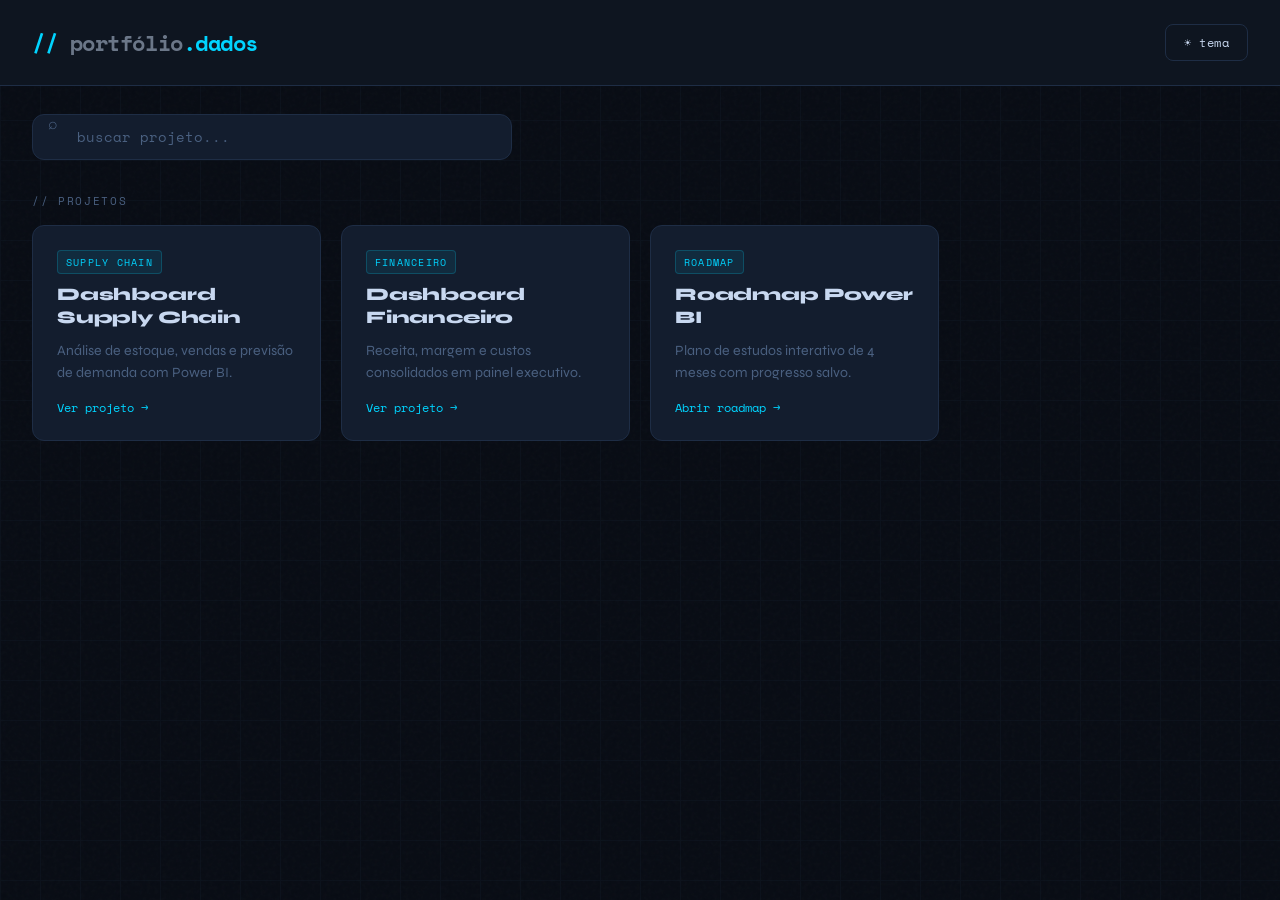
==== index.html @ b629306a "Rename INDEX.html to index.html" ====
<!DOCTYPE html>
<html lang="pt-br">
<head>
  <meta charset="UTF-8">
  <meta name="viewport" content="width=device-width, initial-scale=1.0">
  <title>Portfólio de Dados</title>
  <link rel="stylesheet" href="style.css">
</head>
<body>

<header>
  <h1>// <span>portfólio</span>.dados</h1>
  <div class="header-right">
    <button class="btn" onclick="toggleTheme()" id="theme-btn">☀️ tema</button>
  </div>
</header>

<div class="search-wrap">
  <span class="search-icon">⌕</span>
  <input
    type="text"
    id="search"
    placeholder="buscar projeto..."
    onkeyup="filterCards()"
    autocomplete="off"
  >
</div>

<p class="section-label">// projetos</p>

<div class="grid" id="grid">

  <div class="card">
    <span class="card-tag">supply chain</span>
    <h3>Dashboard Supply Chain</h3>
    <p>Análise de estoque, vendas e previsão de demanda com Power BI.</p>
    <a href="#">Ver projeto →</a>
  </div>

  <div class="card">
    <span class="card-tag">financeiro</span>
    <h3>Dashboard Financeiro</h3>
    <p>Receita, margem e custos consolidados em painel executivo.</p>
    <a href="#">Ver projeto →</a>
  </div>

  <div class="card">
    <span class="card-tag">roadmap</span>
    <h3>Roadmap Power BI</h3>
    <p>Plano de estudos interativo de 4 meses com progresso salvo.</p>
    <a href="roadmap.html">Abrir roadmap →</a>
  </div>

</div>

<script src="script.js"></script>
<script>
  // Apply saved theme immediately
  if (localStorage.getItem('theme') === 'light') {
    document.body.classList.add('light');
    document.getElementById('theme-btn').textContent = '🌙 tema';
  }
</script>
</body>
</html>
---- style.css ----
@import url('https://fonts.googleapis.com/css2?family=Space+Mono:wght@400;700&family=Syne:wght@400;600;800&display=swap');

/* ── Variables ── */
:root {
  --bg:       #080c14;
  --surface:  #0e1520;
  --card:     #131d2e;
  --border:   #1e2d45;
  --text:     #c8d8f0;
  --muted:    #4a6080;
  --accent:   #00d4ff;
  --accent2:  #0af0a0;
  --danger:   #ff4d6d;
  --mono:     'Space Mono', monospace;
  --sans:     'Syne', sans-serif;
  --radius:   12px;
  --trans:    0.25s cubic-bezier(.4,0,.2,1);
}

body.light {
  --bg:      #f0f4fa;
  --surface: #e4ecf7;
  --card:    #ffffff;
  --border:  #c8d8f0;
  --text:    #0d1829;
  --muted:   #6080a8;
}

/* ── Reset ── */
*, *::before, *::after { box-sizing: border-box; margin: 0; padding: 0; }

body {
  background: var(--bg);
  color: var(--text);
  font-family: var(--sans);
  min-height: 100vh;
  transition: background var(--trans), color var(--trans);
  overflow-x: hidden;
}

/* ── Noise texture overlay ── */
body::before {
  content: '';
  position: fixed;
  inset: 0;
  background-image: url("data:image/svg+xml,%3Csvg viewBox='0 0 256 256' xmlns='http://www.w3.org/2000/svg'%3E%3Cfilter id='noise'%3E%3CfeTurbulence type='fractalNoise' baseFrequency='0.9' numOctaves='4' stitchTiles='stitch'/%3E%3C/filter%3E%3Crect width='100%25' height='100%25' filter='url(%23noise)' opacity='0.04'/%3E%3C/svg%3E");
  pointer-events: none;
  z-index: 0;
  opacity: 0.6;
}

/* ── Grid background ── */
body::after {
  content: '';
  position: fixed;
  inset: 0;
  background-image:
    linear-gradient(var(--border) 1px, transparent 1px),
    linear-gradient(90deg, var(--border) 1px, transparent 1px);
  background-size: 40px 40px;
  opacity: 0.15;
  pointer-events: none;
  z-index: 0;
}

/* ── Header ── */
header {
  position: relative;
  z-index: 10;
  display: flex;
  align-items: center;
  justify-content: space-between;
  padding: 24px 32px;
  border-bottom: 1px solid var(--border);
  background: var(--surface);
  backdrop-filter: blur(10px);
}

header h1 {
  font-family: var(--mono);
  font-size: clamp(1rem, 3vw, 1.4rem);
  font-weight: 700;
  letter-spacing: -0.02em;
  color: var(--accent);
}

header h1 span {
  color: var(--text);
  opacity: 0.5;
}

.header-right {
  display: flex;
  align-items: center;
  gap: 12px;
}

/* ── Buttons ── */
.btn {
  display: inline-flex;
  align-items: center;
  gap: 6px;
  padding: 9px 18px;
  border: 1px solid var(--border);
  border-radius: 8px;
  background: transparent;
  color: var(--text);
  font-family: var(--mono);
  font-size: 0.75rem;
  cursor: pointer;
  transition: all var(--trans);
  letter-spacing: 0.04em;
  text-decoration: none;
}

.btn:hover {
  border-color: var(--accent);
  color: var(--accent);
  background: rgba(0, 212, 255, 0.06);
  box-shadow: 0 0 16px rgba(0, 212, 255, 0.15);
}

.btn-accent {
  background: var(--accent);
  color: #080c14;
  border-color: var(--accent);
  font-weight: 700;
}

.btn-accent:hover {
  background: #00bbee;
  color: #080c14;
  box-shadow: 0 0 24px rgba(0, 212, 255, 0.4);
}

/* ── Search ── */
.search-wrap {
  position: relative;
  z-index: 10;
  padding: 28px 32px 0;
}

.search-wrap input {
  width: 100%;
  max-width: 480px;
  padding: 12px 16px 12px 44px;
  background: var(--card);
  border: 1px solid var(--border);
  border-radius: var(--radius);
  color: var(--text);
  font-family: var(--mono);
  font-size: 0.85rem;
  outline: none;
  transition: all var(--trans);
}

.search-wrap input::placeholder { color: var(--muted); }

.search-wrap input:focus {
  border-color: var(--accent);
  box-shadow: 0 0 0 3px rgba(0, 212, 255, 0.1);
}

.search-icon {
  position: absolute;
  left: 48px;
  top: 50%;
  transform: translateY(-50%);
  color: var(--muted);
  font-size: 1rem;
  pointer-events: none;
}

/* ── Section heading ── */
.section-label {
  position: relative;
  z-index: 10;
  padding: 32px 32px 16px;
  font-family: var(--mono);
  font-size: 0.7rem;
  letter-spacing: 0.15em;
  text-transform: uppercase;
  color: var(--muted);
}

/* ── Cards grid ── */
.grid {
  position: relative;
  z-index: 10;
  display: grid;
  grid-template-columns: repeat(auto-fill, minmax(280px, 1fr));
  gap: 20px;
  padding: 0 32px 40px;
}

.card {
  background: var(--card);
  border: 1px solid var(--border);
  border-radius: var(--radius);
  padding: 24px;
  transition: all var(--trans);
  animation: fadeUp 0.4s ease both;
  display: flex;
  flex-direction: column;
  gap: 10px;
  position: relative;
  overflow: hidden;
}

.card::before {
  content: '';
  position: absolute;
  top: 0; left: 0; right: 0;
  height: 2px;
  background: linear-gradient(90deg, var(--accent), var(--accent2));
  opacity: 0;
  transition: opacity var(--trans);
}

.card:hover {
  border-color: var(--accent);
  transform: translateY(-4px);
  box-shadow: 0 12px 40px rgba(0, 212, 255, 0.12);
}

.card:hover::before { opacity: 1; }

.card:nth-child(2) { animation-delay: 0.08s; }
.card:nth-child(3) { animation-delay: 0.16s; }

.card-tag {
  font-family: var(--mono);
  font-size: 0.65rem;
  letter-spacing: 0.12em;
  text-transform: uppercase;
  color: var(--accent);
  background: rgba(0, 212, 255, 0.08);
  border: 1px solid rgba(0, 212, 255, 0.2);
  border-radius: 4px;
  padding: 3px 8px;
  display: inline-block;
  width: fit-content;
}

.card h3 {
  font-size: 1.1rem;
  font-weight: 800;
  letter-spacing: -0.01em;
  line-height: 1.3;
}

.card p {
  font-size: 0.88rem;
  color: var(--muted);
  line-height: 1.6;
  flex: 1;
}

.card a {
  font-family: var(--mono);
  font-size: 0.75rem;
  color: var(--accent);
  text-decoration: none;
  display: inline-flex;
  align-items: center;
  gap: 6px;
  margin-top: 4px;
  transition: gap var(--trans);
}

.card a:hover { gap: 10px; }

/* ── Animations ── */
@keyframes fadeUp {
  from { opacity: 0; transform: translateY(20px); }
  to   { opacity: 1; transform: translateY(0); }
}

/* ── Responsive ── */
@media (max-width: 600px) {
  header { padding: 16px 20px; }
  .search-wrap { padding: 20px 20px 0; }
  .search-wrap input { max-width: 100%; }
  .search-icon { left: 36px; }
  .section-label { padding: 24px 20px 12px; }
  .grid { padding: 0 20px 32px; gap: 14px; }
}
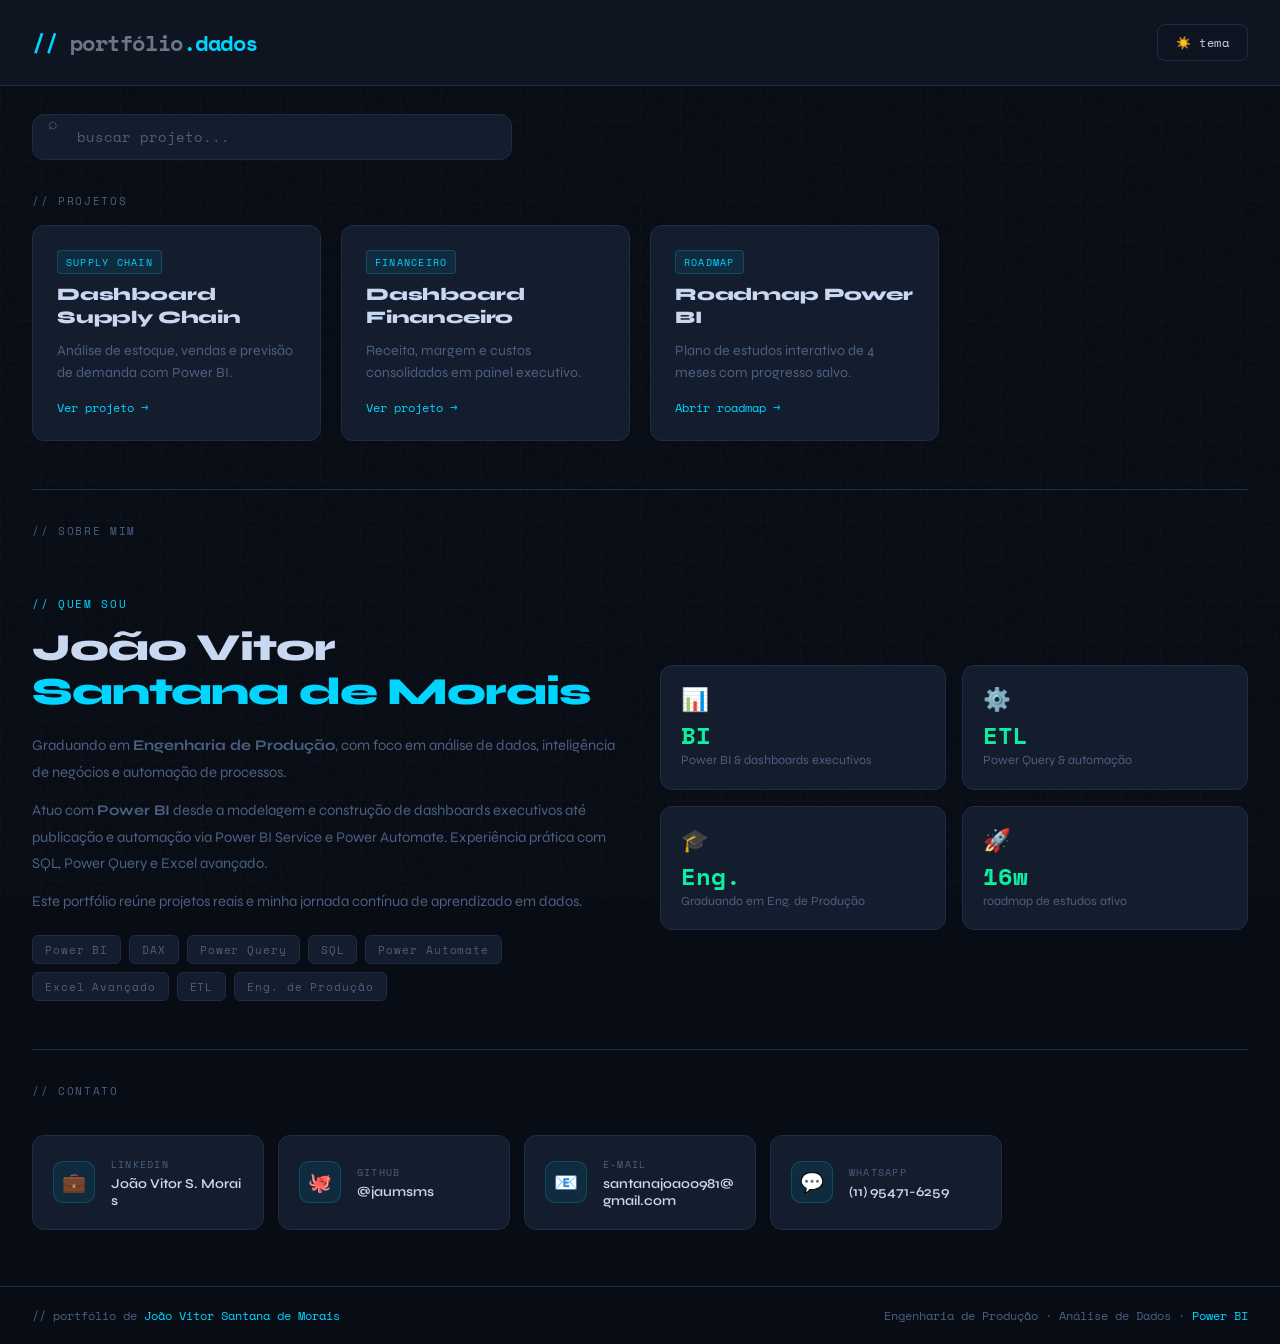
==== commit 01af4f41: "Update index.html" ====
--- a/index.html
+++ b/index.html
@@ -1,11 +1,226 @@
-
 <!DOCTYPE html>
 <html lang="pt-br">
 <head>
   <meta charset="UTF-8">
   <meta name="viewport" content="width=device-width, initial-scale=1.0">
-  <title>Portfólio de Dados</title>
+  <title>Portfólio de Dados — João Vitor</title>
   <link rel="stylesheet" href="style.css">
+  <style>
+    .section-divider {
+      position: relative;
+      z-index: 10;
+      height: 1px;
+      background: var(--border);
+      margin: 8px 32px 0;
+    }
+
+    /* ── About ── */
+    .about-section {
+      position: relative;
+      z-index: 10;
+      padding: 40px 32px;
+      display: grid;
+      grid-template-columns: 1fr 1fr;
+      gap: 40px;
+      align-items: center;
+    }
+
+    .about-text .eyebrow {
+      font-family: var(--mono);
+      font-size: 0.7rem;
+      letter-spacing: 0.15em;
+      text-transform: uppercase;
+      color: var(--accent);
+      margin-bottom: 14px;
+      display: block;
+    }
+
+    .about-text h2 {
+      font-size: clamp(1.6rem, 4vw, 2.4rem);
+      font-weight: 800;
+      letter-spacing: -0.03em;
+      line-height: 1.15;
+      margin-bottom: 18px;
+    }
+
+    .about-text h2 span { color: var(--accent); }
+
+    .about-text p {
+      font-size: 0.92rem;
+      color: var(--muted);
+      line-height: 1.8;
+      margin-bottom: 12px;
+    }
+
+    .skills-wrap {
+      display: flex;
+      flex-wrap: wrap;
+      gap: 8px;
+      margin-top: 20px;
+    }
+
+    .skill-tag {
+      font-family: var(--mono);
+      font-size: 0.7rem;
+      letter-spacing: 0.08em;
+      padding: 5px 12px;
+      border: 1px solid var(--border);
+      border-radius: 6px;
+      color: var(--muted);
+      background: var(--card);
+      transition: all var(--trans);
+    }
+
+    .skill-tag:hover {
+      border-color: var(--accent);
+      color: var(--accent);
+      background: rgba(0, 212, 255, 0.06);
+    }
+
+    .about-stats {
+      display: grid;
+      grid-template-columns: 1fr 1fr;
+      gap: 16px;
+    }
+
+    .stat-card {
+      background: var(--card);
+      border: 1px solid var(--border);
+      border-radius: var(--radius);
+      padding: 20px;
+      transition: all var(--trans);
+      position: relative;
+      overflow: hidden;
+    }
+
+    .stat-card::before {
+      content: '';
+      position: absolute;
+      top: 0; left: 0; right: 0;
+      height: 2px;
+      background: linear-gradient(90deg, var(--accent), var(--accent2));
+      opacity: 0;
+      transition: opacity var(--trans);
+    }
+
+    .stat-card:hover {
+      border-color: var(--accent);
+      transform: translateY(-3px);
+      box-shadow: 0 8px 28px rgba(0,212,255,0.1);
+    }
+
+    .stat-card:hover::before { opacity: 1; }
+
+    .stat-icon { font-size: 1.4rem; margin-bottom: 10px; display: block; }
+    .stat-value {
+      font-family: var(--mono);
+      font-size: 1.5rem;
+      font-weight: 700;
+      color: var(--accent2);
+      line-height: 1;
+      margin-bottom: 4px;
+    }
+    .stat-label { font-size: 0.78rem; color: var(--muted); line-height: 1.4; }
+
+    /* ── Contact ── */
+    .contact-section {
+      position: relative;
+      z-index: 10;
+      padding: 0 32px 56px;
+    }
+
+    .contact-grid {
+      display: grid;
+      grid-template-columns: repeat(auto-fill, minmax(220px, 1fr));
+      gap: 14px;
+      margin-top: 20px;
+    }
+
+    .contact-card {
+      background: var(--card);
+      border: 1px solid var(--border);
+      border-radius: var(--radius);
+      padding: 20px;
+      text-decoration: none;
+      display: flex;
+      align-items: center;
+      gap: 16px;
+      transition: all var(--trans);
+      animation: fadeUp 0.4s ease both;
+    }
+
+    .contact-card:nth-child(2) { animation-delay: 0.07s; }
+    .contact-card:nth-child(3) { animation-delay: 0.14s; }
+    .contact-card:nth-child(4) { animation-delay: 0.21s; }
+
+    .contact-card:hover {
+      border-color: var(--accent);
+      transform: translateY(-3px);
+      box-shadow: 0 8px 28px rgba(0, 212, 255, 0.1);
+    }
+
+    .contact-icon {
+      width: 42px;
+      height: 42px;
+      border-radius: 10px;
+      background: rgba(0, 212, 255, 0.08);
+      border: 1px solid rgba(0, 212, 255, 0.2);
+      display: flex;
+      align-items: center;
+      justify-content: center;
+      font-size: 1.2rem;
+      flex-shrink: 0;
+      transition: all var(--trans);
+    }
+
+    .contact-card:hover .contact-icon {
+      background: rgba(0, 212, 255, 0.15);
+      box-shadow: 0 0 16px rgba(0,212,255,0.2);
+    }
+
+    .contact-label {
+      font-family: var(--mono);
+      font-size: 0.65rem;
+      letter-spacing: 0.12em;
+      text-transform: uppercase;
+      color: var(--muted);
+      margin-bottom: 3px;
+    }
+
+    .contact-value {
+      font-size: 0.85rem;
+      color: var(--text);
+      font-weight: 600;
+      word-break: break-all;
+    }
+
+    /* ── Footer ── */
+    .site-footer {
+      position: relative;
+      z-index: 10;
+      border-top: 1px solid var(--border);
+      padding: 20px 32px;
+      display: flex;
+      align-items: center;
+      justify-content: space-between;
+    }
+
+    .site-footer p {
+      font-family: var(--mono);
+      font-size: 0.72rem;
+      color: var(--muted);
+    }
+
+    .site-footer span { color: var(--accent); }
+
+    /* ── Responsive ── */
+    @media (max-width: 700px) {
+      .about-section { grid-template-columns: 1fr; padding: 32px 20px; gap: 28px; }
+      .section-divider { margin: 8px 20px 0; }
+      .contact-section { padding: 0 20px 40px; }
+      .site-footer { padding: 16px 20px; flex-direction: column; gap: 6px; text-align: center; }
+    }
+  </style>
 </head>
 <body>
 
@@ -16,21 +231,16 @@
   </div>
 </header>
 
+<!-- Search -->
 <div class="search-wrap">
   <span class="search-icon">⌕</span>
-  <input
-    type="text"
-    id="search"
-    placeholder="buscar projeto..."
-    onkeyup="filterCards()"
-    autocomplete="off"
-  >
+  <input type="text" id="search" placeholder="buscar projeto..." onkeyup="filterCards()" autocomplete="off">
 </div>
 
+<!-- Projects -->
 <p class="section-label">// projetos</p>
 
 <div class="grid" id="grid">
-
   <div class="card">
     <span class="card-tag">supply chain</span>
     <h3>Dashboard Supply Chain</h3>
@@ -51,12 +261,115 @@
     <p>Plano de estudos interativo de 4 meses com progresso salvo.</p>
     <a href="roadmap.html">Abrir roadmap →</a>
   </div>
-
 </div>
+
+<div class="section-divider"></div>
+
+<!-- About -->
+<p class="section-label">// sobre mim</p>
+
+<div class="about-section">
+  <div class="about-text">
+    <span class="eyebrow">// quem sou</span>
+    <h2>João Vitor<br><span>Santana de Morais</span></h2>
+    <p>
+      Graduando em <strong>Engenharia de Produção</strong>, com foco em análise de dados,
+      inteligência de negócios e automação de processos.
+    </p>
+    <p>
+      Atuo com <strong>Power BI</strong> desde a modelagem e construção de dashboards executivos
+      até publicação e automação via Power BI Service e Power Automate.
+      Experiência prática com SQL, Power Query e Excel avançado.
+    </p>
+    <p>
+      Este portfólio reúne projetos reais e minha jornada contínua de aprendizado em dados.
+    </p>
+    <div class="skills-wrap">
+      <span class="skill-tag">Power BI</span>
+      <span class="skill-tag">DAX</span>
+      <span class="skill-tag">Power Query</span>
+      <span class="skill-tag">SQL</span>
+      <span class="skill-tag">Power Automate</span>
+      <span class="skill-tag">Excel Avançado</span>
+      <span class="skill-tag">ETL</span>
+      <span class="skill-tag">Eng. de Produção</span>
+    </div>
+  </div>
+
+  <div class="about-stats">
+    <div class="stat-card">
+      <span class="stat-icon">📊</span>
+      <div class="stat-value">BI</div>
+      <div class="stat-label">Power BI & dashboards executivos</div>
+    </div>
+    <div class="stat-card">
+      <span class="stat-icon">⚙️</span>
+      <div class="stat-value">ETL</div>
+      <div class="stat-label">Power Query & automação</div>
+    </div>
+    <div class="stat-card">
+      <span class="stat-icon">🎓</span>
+      <div class="stat-value">Eng.</div>
+      <div class="stat-label">Graduando em Eng. de Produção</div>
+    </div>
+    <div class="stat-card">
+      <span class="stat-icon">🚀</span>
+      <div class="stat-value">16w</div>
+      <div class="stat-label">roadmap de estudos ativo</div>
+    </div>
+  </div>
+</div>
+
+<div class="section-divider"></div>
+
+<!-- Contact -->
+<p class="section-label">// contato</p>
+
+<div class="contact-section">
+  <div class="contact-grid">
+
+    <a href="https://www.linkedin.com/in/jo%C3%A3o-vitor-santana-de-morais-834a75227" target="_blank" class="contact-card">
+      <div class="contact-icon">💼</div>
+      <div class="contact-info">
+        <div class="contact-label">LinkedIn</div>
+        <div class="contact-value">João Vitor S. Morais</div>
+      </div>
+    </a>
+
+    <a href="https://github.com/jaumsms" target="_blank" class="contact-card">
+      <div class="contact-icon">🐙</div>
+      <div class="contact-info">
+        <div class="contact-label">GitHub</div>
+        <div class="contact-value">@jaumsms</div>
+      </div>
+    </a>
+
+    <a href="mailto:santanajoao0981@gmail.com" class="contact-card">
+      <div class="contact-icon">📧</div>
+      <div class="contact-info">
+        <div class="contact-label">E-mail</div>
+        <div class="contact-value">santanajoao0981@gmail.com</div>
+      </div>
+    </a>
+
+    <a href="https://wa.me/5511954716259" target="_blank" class="contact-card">
+      <div class="contact-icon">💬</div>
+      <div class="contact-info">
+        <div class="contact-label">WhatsApp</div>
+        <div class="contact-value">(11) 95471-6259</div>
+      </div>
+    </a>
+
+  </div>
+</div>
+
+<footer class="site-footer">
+  <p>// portfólio de <span>João Vitor Santana de Morais</span></p>
+  <p>Engenharia de Produção · Análise de Dados · <span>Power BI</span></p>
+</footer>
 
 <script src="script.js"></script>
 <script>
-  // Apply saved theme immediately
   if (localStorage.getItem('theme') === 'light') {
     document.body.classList.add('light');
     document.getElementById('theme-btn').textContent = '🌙 tema';
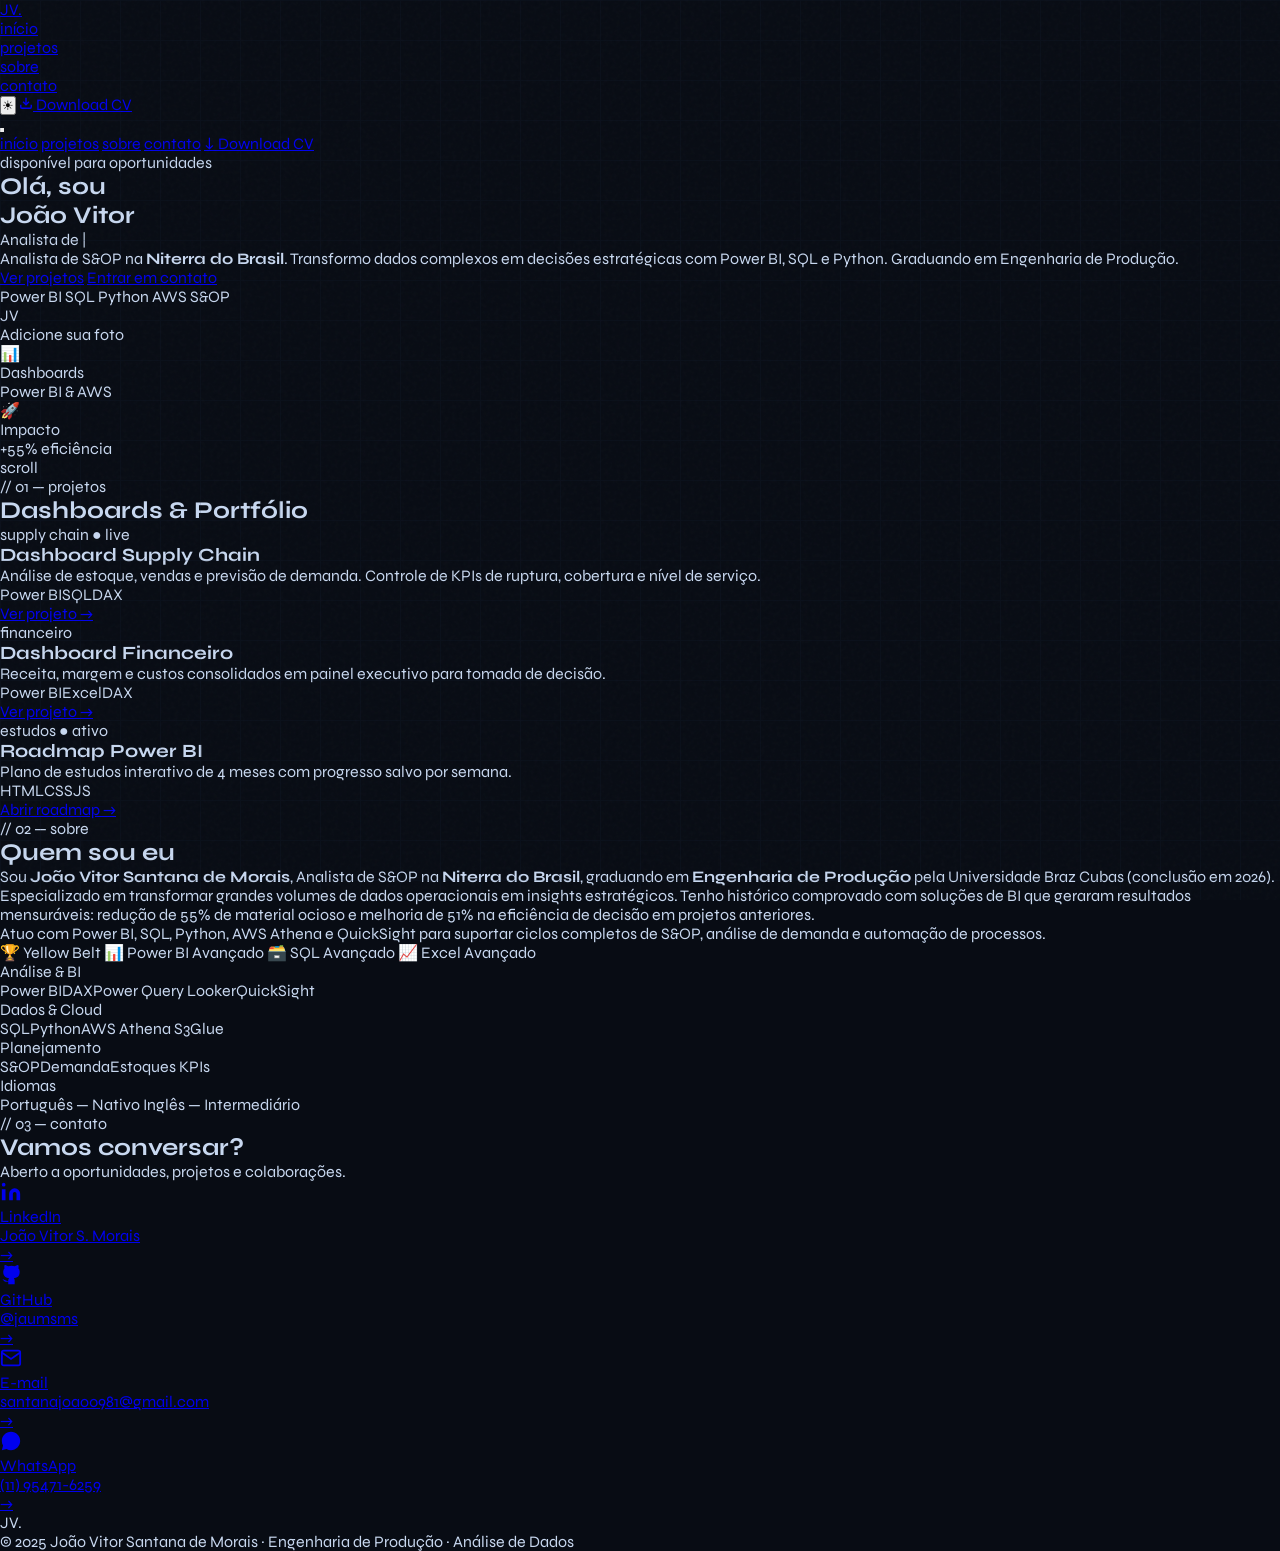
==== commit e47d5f84: "Update index.html" ====
--- a/index.html
+++ b/index.html
@@ -3,377 +3,302 @@
 <head>
   <meta charset="UTF-8">
   <meta name="viewport" content="width=device-width, initial-scale=1.0">
-  <title>Portfólio de Dados — João Vitor</title>
+  <title>João Vitor — Analista de Dados & BI</title>
+  <link rel="preconnect" href="https://fonts.googleapis.com">
+  <link rel="preconnect" href="https://fonts.gstatic.com" crossorigin>
+  <link href="https://fonts.googleapis.com/css2?family=Clash+Display:wght@400;500;600;700&family=DM+Sans:ital,opsz,wght@0,9..40,300;0,9..40,400;0,9..40,500;1,9..40,300&family=JetBrains+Mono:wght@400;500&display=swap" rel="stylesheet">
   <link rel="stylesheet" href="style.css">
-  <style>
-    .section-divider {
-      position: relative;
-      z-index: 10;
-      height: 1px;
-      background: var(--border);
-      margin: 8px 32px 0;
-    }
-
-    /* ── About ── */
-    .about-section {
-      position: relative;
-      z-index: 10;
-      padding: 40px 32px;
-      display: grid;
-      grid-template-columns: 1fr 1fr;
-      gap: 40px;
-      align-items: center;
-    }
-
-    .about-text .eyebrow {
-      font-family: var(--mono);
-      font-size: 0.7rem;
-      letter-spacing: 0.15em;
-      text-transform: uppercase;
-      color: var(--accent);
-      margin-bottom: 14px;
-      display: block;
-    }
-
-    .about-text h2 {
-      font-size: clamp(1.6rem, 4vw, 2.4rem);
-      font-weight: 800;
-      letter-spacing: -0.03em;
-      line-height: 1.15;
-      margin-bottom: 18px;
-    }
-
-    .about-text h2 span { color: var(--accent); }
-
-    .about-text p {
-      font-size: 0.92rem;
-      color: var(--muted);
-      line-height: 1.8;
-      margin-bottom: 12px;
-    }
-
-    .skills-wrap {
-      display: flex;
-      flex-wrap: wrap;
-      gap: 8px;
-      margin-top: 20px;
-    }
-
-    .skill-tag {
-      font-family: var(--mono);
-      font-size: 0.7rem;
-      letter-spacing: 0.08em;
-      padding: 5px 12px;
-      border: 1px solid var(--border);
-      border-radius: 6px;
-      color: var(--muted);
-      background: var(--card);
-      transition: all var(--trans);
-    }
-
-    .skill-tag:hover {
-      border-color: var(--accent);
-      color: var(--accent);
-      background: rgba(0, 212, 255, 0.06);
-    }
-
-    .about-stats {
-      display: grid;
-      grid-template-columns: 1fr 1fr;
-      gap: 16px;
-    }
-
-    .stat-card {
-      background: var(--card);
-      border: 1px solid var(--border);
-      border-radius: var(--radius);
-      padding: 20px;
-      transition: all var(--trans);
-      position: relative;
-      overflow: hidden;
-    }
-
-    .stat-card::before {
-      content: '';
-      position: absolute;
-      top: 0; left: 0; right: 0;
-      height: 2px;
-      background: linear-gradient(90deg, var(--accent), var(--accent2));
-      opacity: 0;
-      transition: opacity var(--trans);
-    }
-
-    .stat-card:hover {
-      border-color: var(--accent);
-      transform: translateY(-3px);
-      box-shadow: 0 8px 28px rgba(0,212,255,0.1);
-    }
-
-    .stat-card:hover::before { opacity: 1; }
-
-    .stat-icon { font-size: 1.4rem; margin-bottom: 10px; display: block; }
-    .stat-value {
-      font-family: var(--mono);
-      font-size: 1.5rem;
-      font-weight: 700;
-      color: var(--accent2);
-      line-height: 1;
-      margin-bottom: 4px;
-    }
-    .stat-label { font-size: 0.78rem; color: var(--muted); line-height: 1.4; }
-
-    /* ── Contact ── */
-    .contact-section {
-      position: relative;
-      z-index: 10;
-      padding: 0 32px 56px;
-    }
-
-    .contact-grid {
-      display: grid;
-      grid-template-columns: repeat(auto-fill, minmax(220px, 1fr));
-      gap: 14px;
-      margin-top: 20px;
-    }
-
-    .contact-card {
-      background: var(--card);
-      border: 1px solid var(--border);
-      border-radius: var(--radius);
-      padding: 20px;
-      text-decoration: none;
-      display: flex;
-      align-items: center;
-      gap: 16px;
-      transition: all var(--trans);
-      animation: fadeUp 0.4s ease both;
-    }
-
-    .contact-card:nth-child(2) { animation-delay: 0.07s; }
-    .contact-card:nth-child(3) { animation-delay: 0.14s; }
-    .contact-card:nth-child(4) { animation-delay: 0.21s; }
-
-    .contact-card:hover {
-      border-color: var(--accent);
-      transform: translateY(-3px);
-      box-shadow: 0 8px 28px rgba(0, 212, 255, 0.1);
-    }
-
-    .contact-icon {
-      width: 42px;
-      height: 42px;
-      border-radius: 10px;
-      background: rgba(0, 212, 255, 0.08);
-      border: 1px solid rgba(0, 212, 255, 0.2);
-      display: flex;
-      align-items: center;
-      justify-content: center;
-      font-size: 1.2rem;
-      flex-shrink: 0;
-      transition: all var(--trans);
-    }
-
-    .contact-card:hover .contact-icon {
-      background: rgba(0, 212, 255, 0.15);
-      box-shadow: 0 0 16px rgba(0,212,255,0.2);
-    }
-
-    .contact-label {
-      font-family: var(--mono);
-      font-size: 0.65rem;
-      letter-spacing: 0.12em;
-      text-transform: uppercase;
-      color: var(--muted);
-      margin-bottom: 3px;
-    }
-
-    .contact-value {
-      font-size: 0.85rem;
-      color: var(--text);
-      font-weight: 600;
-      word-break: break-all;
-    }
-
-    /* ── Footer ── */
-    .site-footer {
-      position: relative;
-      z-index: 10;
-      border-top: 1px solid var(--border);
-      padding: 20px 32px;
-      display: flex;
-      align-items: center;
-      justify-content: space-between;
-    }
-
-    .site-footer p {
-      font-family: var(--mono);
-      font-size: 0.72rem;
-      color: var(--muted);
-    }
-
-    .site-footer span { color: var(--accent); }
-
-    /* ── Responsive ── */
-    @media (max-width: 700px) {
-      .about-section { grid-template-columns: 1fr; padding: 32px 20px; gap: 28px; }
-      .section-divider { margin: 8px 20px 0; }
-      .contact-section { padding: 0 20px 40px; }
-      .site-footer { padding: 16px 20px; flex-direction: column; gap: 6px; text-align: center; }
-    }
-  </style>
 </head>
 <body>
 
-<header>
-  <h1>// <span>portfólio</span>.dados</h1>
-  <div class="header-right">
-    <button class="btn" onclick="toggleTheme()" id="theme-btn">☀️ tema</button>
-  </div>
-</header>
-
-<!-- Search -->
-<div class="search-wrap">
-  <span class="search-icon">⌕</span>
-  <input type="text" id="search" placeholder="buscar projeto..." onkeyup="filterCards()" autocomplete="off">
-</div>
-
-<!-- Projects -->
-<p class="section-label">// projetos</p>
-
-<div class="grid" id="grid">
-  <div class="card">
-    <span class="card-tag">supply chain</span>
-    <h3>Dashboard Supply Chain</h3>
-    <p>Análise de estoque, vendas e previsão de demanda com Power BI.</p>
-    <a href="#">Ver projeto →</a>
-  </div>
-
-  <div class="card">
-    <span class="card-tag">financeiro</span>
-    <h3>Dashboard Financeiro</h3>
-    <p>Receita, margem e custos consolidados em painel executivo.</p>
-    <a href="#">Ver projeto →</a>
-  </div>
-
-  <div class="card">
-    <span class="card-tag">roadmap</span>
-    <h3>Roadmap Power BI</h3>
-    <p>Plano de estudos interativo de 4 meses com progresso salvo.</p>
-    <a href="roadmap.html">Abrir roadmap →</a>
-  </div>
-</div>
-
-<div class="section-divider"></div>
-
-<!-- About -->
-<p class="section-label">// sobre mim</p>
-
-<div class="about-section">
-  <div class="about-text">
-    <span class="eyebrow">// quem sou</span>
-    <h2>João Vitor<br><span>Santana de Morais</span></h2>
-    <p>
-      Graduando em <strong>Engenharia de Produção</strong>, com foco em análise de dados,
-      inteligência de negócios e automação de processos.
-    </p>
-    <p>
-      Atuo com <strong>Power BI</strong> desde a modelagem e construção de dashboards executivos
-      até publicação e automação via Power BI Service e Power Automate.
-      Experiência prática com SQL, Power Query e Excel avançado.
-    </p>
-    <p>
-      Este portfólio reúne projetos reais e minha jornada contínua de aprendizado em dados.
-    </p>
-    <div class="skills-wrap">
-      <span class="skill-tag">Power BI</span>
-      <span class="skill-tag">DAX</span>
-      <span class="skill-tag">Power Query</span>
-      <span class="skill-tag">SQL</span>
-      <span class="skill-tag">Power Automate</span>
-      <span class="skill-tag">Excel Avançado</span>
-      <span class="skill-tag">ETL</span>
-      <span class="skill-tag">Eng. de Produção</span>
-    </div>
-  </div>
-
-  <div class="about-stats">
-    <div class="stat-card">
-      <span class="stat-icon">📊</span>
-      <div class="stat-value">BI</div>
-      <div class="stat-label">Power BI & dashboards executivos</div>
-    </div>
-    <div class="stat-card">
-      <span class="stat-icon">⚙️</span>
-      <div class="stat-value">ETL</div>
-      <div class="stat-label">Power Query & automação</div>
-    </div>
-    <div class="stat-card">
-      <span class="stat-icon">🎓</span>
-      <div class="stat-value">Eng.</div>
-      <div class="stat-label">Graduando em Eng. de Produção</div>
-    </div>
-    <div class="stat-card">
-      <span class="stat-icon">🚀</span>
-      <div class="stat-value">16w</div>
-      <div class="stat-label">roadmap de estudos ativo</div>
-    </div>
-  </div>
-</div>
-
-<div class="section-divider"></div>
-
-<!-- Contact -->
-<p class="section-label">// contato</p>
-
-<div class="contact-section">
-  <div class="contact-grid">
-
-    <a href="https://www.linkedin.com/in/jo%C3%A3o-vitor-santana-de-morais-834a75227" target="_blank" class="contact-card">
-      <div class="contact-icon">💼</div>
-      <div class="contact-info">
-        <div class="contact-label">LinkedIn</div>
-        <div class="contact-value">João Vitor S. Morais</div>
-      </div>
-    </a>
-
-    <a href="https://github.com/jaumsms" target="_blank" class="contact-card">
-      <div class="contact-icon">🐙</div>
-      <div class="contact-info">
-        <div class="contact-label">GitHub</div>
-        <div class="contact-value">@jaumsms</div>
-      </div>
-    </a>
-
-    <a href="mailto:santanajoao0981@gmail.com" class="contact-card">
-      <div class="contact-icon">📧</div>
-      <div class="contact-info">
-        <div class="contact-label">E-mail</div>
-        <div class="contact-value">santanajoao0981@gmail.com</div>
-      </div>
-    </a>
-
-    <a href="https://wa.me/5511954716259" target="_blank" class="contact-card">
-      <div class="contact-icon">💬</div>
-      <div class="contact-info">
-        <div class="contact-label">WhatsApp</div>
-        <div class="contact-value">(11) 95471-6259</div>
-      </div>
-    </a>
-
-  </div>
-</div>
-
-<footer class="site-footer">
-  <p>// portfólio de <span>João Vitor Santana de Morais</span></p>
-  <p>Engenharia de Produção · Análise de Dados · <span>Power BI</span></p>
+<!-- ── NAV ── -->
+<nav class="navbar" id="navbar">
+  <div class="nav-inner">
+    <a href="#home" class="nav-logo">JV<span>.</span></a>
+    <ul class="nav-links">
+      <li><a href="#home">início</a></li>
+      <li><a href="#projetos">projetos</a></li>
+      <li><a href="#sobre">sobre</a></li>
+      <li><a href="#contato">contato</a></li>
+    </ul>
+    <div class="nav-actions">
+      <button class="btn-theme" onclick="toggleTheme()" id="theme-btn" title="Alternar tema">
+        <span id="theme-icon">☀</span>
+      </button>
+      <a href="CV_JoaoVitor_PT_final.docx" download class="btn-cv">
+        <svg width="14" height="14" viewBox="0 0 24 24" fill="none" stroke="currentColor" stroke-width="2.5"><path d="M21 15v4a2 2 0 0 1-2 2H5a2 2 0 0 1-2-2v-4"/><polyline points="7 10 12 15 17 10"/><line x1="12" y1="15" x2="12" y2="3"/></svg>
+        Download CV
+      </a>
+    </div>
+    <button class="nav-hamburger" onclick="toggleMenu()" id="hamburger">
+      <span></span><span></span><span></span>
+    </button>
+  </div>
+  <div class="nav-mobile" id="nav-mobile">
+    <a href="#home" onclick="closeMenu()">início</a>
+    <a href="#projetos" onclick="closeMenu()">projetos</a>
+    <a href="#sobre" onclick="closeMenu()">sobre</a>
+    <a href="#contato" onclick="closeMenu()">contato</a>
+    <a href="CV_JoaoVitor_PT_final.docx" download class="btn-cv mobile">↓ Download CV</a>
+  </div>
+</nav>
+
+<!-- ── HERO ── -->
+<section class="hero" id="home">
+  <div class="hero-bg">
+    <div class="blob blob-1"></div>
+    <div class="blob blob-2"></div>
+    <div class="hero-grid"></div>
+  </div>
+
+  <div class="hero-inner">
+    <div class="hero-text">
+      <span class="hero-eyebrow">
+        <span class="dot"></span> disponível para oportunidades
+      </span>
+      <h1 class="hero-title">
+        Olá, sou<br>
+        <span class="hero-name">João Vitor</span>
+      </h1>
+      <div class="hero-role">
+        <span class="role-static">Analista de </span>
+        <span class="role-typed" id="typed"></span>
+        <span class="cursor-blink">|</span>
+      </div>
+      <p class="hero-desc">
+        Analista de S&OP na <strong>Niterra do Brasil</strong>. Transformo dados complexos em
+        decisões estratégicas com Power BI, SQL e Python.
+        Graduando em Engenharia de Produção.
+      </p>
+      <div class="hero-btns">
+        <a href="#projetos" class="btn-primary">Ver projetos</a>
+        <a href="#contato" class="btn-outline">Entrar em contato</a>
+      </div>
+      <div class="hero-badges">
+        <span class="badge">Power BI</span>
+        <span class="badge">SQL</span>
+        <span class="badge">Python</span>
+        <span class="badge">AWS</span>
+        <span class="badge">S&OP</span>
+      </div>
+    </div>
+
+    <div class="hero-visual">
+      <div class="photo-wrap">
+        <div class="photo-blob"></div>
+        <div class="photo-placeholder">
+          <div class="avatar-initials">JV</div>
+          <p>Adicione sua foto</p>
+        </div>
+        <div class="photo-ring"></div>
+        <div class="float-card card-top">
+          <span class="fc-icon">📊</span>
+          <div>
+            <div class="fc-label">Dashboards</div>
+            <div class="fc-value">Power BI & AWS</div>
+          </div>
+        </div>
+        <div class="float-card card-bot">
+          <span class="fc-icon">🚀</span>
+          <div>
+            <div class="fc-label">Impacto</div>
+            <div class="fc-value">+55% eficiência</div>
+          </div>
+        </div>
+      </div>
+    </div>
+  </div>
+
+  <div class="hero-scroll">
+    <span>scroll</span>
+    <div class="scroll-line"></div>
+  </div>
+</section>
+
+<!-- ── PROJETOS ── -->
+<section class="section" id="projetos">
+  <div class="section-inner">
+    <div class="section-head">
+      <span class="section-tag">// 01 — projetos</span>
+      <h2 class="section-title">Dashboards & <span>Portfólio</span></h2>
+    </div>
+
+    <div class="projects-grid">
+
+      <article class="project-card featured">
+        <div class="project-top">
+          <span class="project-tag">supply chain</span>
+          <span class="project-status live">● live</span>
+        </div>
+        <h3>Dashboard Supply Chain</h3>
+        <p>Análise de estoque, vendas e previsão de demanda. Controle de KPIs de ruptura, cobertura e nível de serviço.</p>
+        <div class="project-stack">
+          <span>Power BI</span><span>SQL</span><span>DAX</span>
+        </div>
+        <a href="#" class="project-link">Ver projeto <span>→</span></a>
+      </article>
+
+      <article class="project-card">
+        <div class="project-top">
+          <span class="project-tag">financeiro</span>
+        </div>
+        <h3>Dashboard Financeiro</h3>
+        <p>Receita, margem e custos consolidados em painel executivo para tomada de decisão.</p>
+        <div class="project-stack">
+          <span>Power BI</span><span>Excel</span><span>DAX</span>
+        </div>
+        <a href="#" class="project-link">Ver projeto <span>→</span></a>
+      </article>
+
+      <article class="project-card">
+        <div class="project-top">
+          <span class="project-tag">estudos</span>
+          <span class="project-status live">● ativo</span>
+        </div>
+        <h3>Roadmap Power BI</h3>
+        <p>Plano de estudos interativo de 4 meses com progresso salvo por semana.</p>
+        <div class="project-stack">
+          <span>HTML</span><span>CSS</span><span>JS</span>
+        </div>
+        <a href="roadmap.html" class="project-link">Abrir roadmap <span>→</span></a>
+      </article>
+
+    </div>
+  </div>
+</section>
+
+<!-- ── SOBRE ── -->
+<section class="section section-alt" id="sobre">
+  <div class="section-inner">
+    <div class="section-head">
+      <span class="section-tag">// 02 — sobre</span>
+      <h2 class="section-title">Quem sou <span>eu</span></h2>
+    </div>
+
+    <div class="about-grid">
+      <div class="about-text">
+        <p>
+          Sou <strong>João Vitor Santana de Morais</strong>, Analista de S&OP na
+          <strong>Niterra do Brasil</strong>, graduando em <strong>Engenharia de Produção</strong>
+          pela Universidade Braz Cubas (conclusão em 2026).
+        </p>
+        <p>
+          Especializado em transformar grandes volumes de dados operacionais em insights
+          estratégicos. Tenho histórico comprovado com soluções de BI que geraram resultados
+          mensuráveis: redução de 55% de material ocioso e melhoria de 51% na eficiência
+          de decisão em projetos anteriores.
+        </p>
+        <p>
+          Atuo com Power BI, SQL, Python, AWS Athena e QuickSight para suportar ciclos
+          completos de S&OP, análise de demanda e automação de processos.
+        </p>
+        <div class="about-certs">
+          <span class="cert">🏆 Yellow Belt</span>
+          <span class="cert">📊 Power BI Avançado</span>
+          <span class="cert">🗃️ SQL Avançado</span>
+          <span class="cert">📈 Excel Avançado</span>
+        </div>
+      </div>
+
+      <div class="skills-grid">
+        <div class="skill-group">
+          <div class="sg-label">Análise & BI</div>
+          <div class="sg-items">
+            <span>Power BI</span><span>DAX</span><span>Power Query</span>
+            <span>Looker</span><span>QuickSight</span>
+          </div>
+        </div>
+        <div class="skill-group">
+          <div class="sg-label">Dados & Cloud</div>
+          <div class="sg-items">
+            <span>SQL</span><span>Python</span><span>AWS Athena</span>
+            <span>S3</span><span>Glue</span>
+          </div>
+        </div>
+        <div class="skill-group">
+          <div class="sg-label">Planejamento</div>
+          <div class="sg-items">
+            <span>S&OP</span><span>Demanda</span><span>Estoques</span>
+            <span>KPIs</span>
+          </div>
+        </div>
+        <div class="skill-group">
+          <div class="sg-label">Idiomas</div>
+          <div class="sg-items">
+            <span>Português — Nativo</span>
+            <span>Inglês — Intermediário</span>
+          </div>
+        </div>
+      </div>
+    </div>
+  </div>
+</section>
+
+<!-- ── CONTATO ── -->
+<section class="section" id="contato">
+  <div class="section-inner">
+    <div class="section-head">
+      <span class="section-tag">// 03 — contato</span>
+      <h2 class="section-title">Vamos <span>conversar?</span></h2>
+      <p class="section-sub">Aberto a oportunidades, projetos e colaborações.</p>
+    </div>
+
+    <div class="contact-grid">
+      <a href="https://www.linkedin.com/in/jo%C3%A3o-vitor-santana-de-morais-834a75227" target="_blank" class="contact-card">
+        <div class="cc-icon">
+          <svg viewBox="0 0 24 24" fill="currentColor" width="22" height="22"><path d="M16 8a6 6 0 0 1 6 6v7h-4v-7a2 2 0 0 0-2-2 2 2 0 0 0-2 2v7h-4v-7a6 6 0 0 1 6-6z"/><rect x="2" y="9" width="4" height="12"/><circle cx="4" cy="4" r="2"/></svg>
+        </div>
+        <div class="cc-body">
+          <div class="cc-label">LinkedIn</div>
+          <div class="cc-value">João Vitor S. Morais</div>
+        </div>
+        <span class="cc-arrow">→</span>
+      </a>
+
+      <a href="https://github.com/jaumsms" target="_blank" class="contact-card">
+        <div class="cc-icon">
+          <svg viewBox="0 0 24 24" fill="currentColor" width="22" height="22"><path d="M9 19c-5 1.5-5-2.5-7-3m14 6v-3.87a3.37 3.37 0 0 0-.94-2.61c3.14-.35 6.44-1.54 6.44-7A5.44 5.44 0 0 0 20 4.77 5.07 5.07 0 0 0 19.91 1S18.73.65 16 2.48a13.38 13.38 0 0 0-7 0C6.27.65 5.09 1 5.09 1A5.07 5.07 0 0 0 5 4.77a5.44 5.44 0 0 0-1.5 3.78c0 5.42 3.3 6.61 6.44 7A3.37 3.37 0 0 0 9 18.13V22"/></svg>
+        </div>
+        <div class="cc-body">
+          <div class="cc-label">GitHub</div>
+          <div class="cc-value">@jaumsms</div>
+        </div>
+        <span class="cc-arrow">→</span>
+      </a>
+
+      <a href="mailto:santanajoao0981@gmail.com" class="contact-card">
+        <div class="cc-icon">
+          <svg viewBox="0 0 24 24" fill="none" stroke="currentColor" stroke-width="2" width="22" height="22"><path d="M4 4h16c1.1 0 2 .9 2 2v12c0 1.1-.9 2-2 2H4c-1.1 0-2-.9-2-2V6c0-1.1.9-2 2-2z"/><polyline points="22,6 12,13 2,6"/></svg>
+        </div>
+        <div class="cc-body">
+          <div class="cc-label">E-mail</div>
+          <div class="cc-value">santanajoao0981@gmail.com</div>
+        </div>
+        <span class="cc-arrow">→</span>
+      </a>
+
+      <a href="https://wa.me/5511954716259" target="_blank" class="contact-card">
+        <div class="cc-icon">
+          <svg viewBox="0 0 24 24" fill="currentColor" width="22" height="22"><path d="M17.472 14.382c-.297-.149-1.758-.867-2.03-.967-.273-.099-.471-.148-.67.15-.197.297-.767.966-.94 1.164-.173.199-.347.223-.644.075-.297-.15-1.255-.463-2.39-1.475-.883-.788-1.48-1.761-1.653-2.059-.173-.297-.018-.458.13-.606.134-.133.298-.347.446-.52.149-.174.198-.298.298-.497.099-.198.05-.371-.025-.52-.075-.149-.669-1.612-.916-2.207-.242-.579-.487-.5-.669-.51-.173-.008-.371-.01-.57-.01-.198 0-.52.074-.792.372-.272.297-1.04 1.016-1.04 2.479 0 1.462 1.065 2.875 1.213 3.074.149.198 2.096 3.2 5.077 4.487.709.306 1.262.489 1.694.625.712.227 1.36.195 1.871.118.571-.085 1.758-.719 2.006-1.413.248-.694.248-1.289.173-1.413-.074-.124-.272-.198-.57-.347z"/><path d="M11.999 2C6.478 2 2 6.477 2 12c0 1.821.487 3.53 1.338 5L2 22l5.108-1.335A9.946 9.946 0 0 0 12 22c5.522 0 10-4.477 10-10S17.522 2 11.999 2z"/></svg>
+        </div>
+        <div class="cc-body">
+          <div class="cc-label">WhatsApp</div>
+          <div class="cc-value">(11) 95471-6259</div>
+        </div>
+        <span class="cc-arrow">→</span>
+      </a>
+    </div>
+  </div>
+</section>
+
+<!-- ── FOOTER ── -->
+<footer class="footer">
+  <div class="footer-inner">
+    <span class="footer-logo">JV<span>.</span></span>
+    <p>© 2025 João Vitor Santana de Morais · Engenharia de Produção · Análise de Dados</p>
+  </div>
 </footer>
 
 <script src="script.js"></script>
-<script>
-  if (localStorage.getItem('theme') === 'light') {
-    document.body.classList.add('light');
-    document.getElementById('theme-btn').textContent = '🌙 tema';
-  }
-</script>
 </body>
 </html>
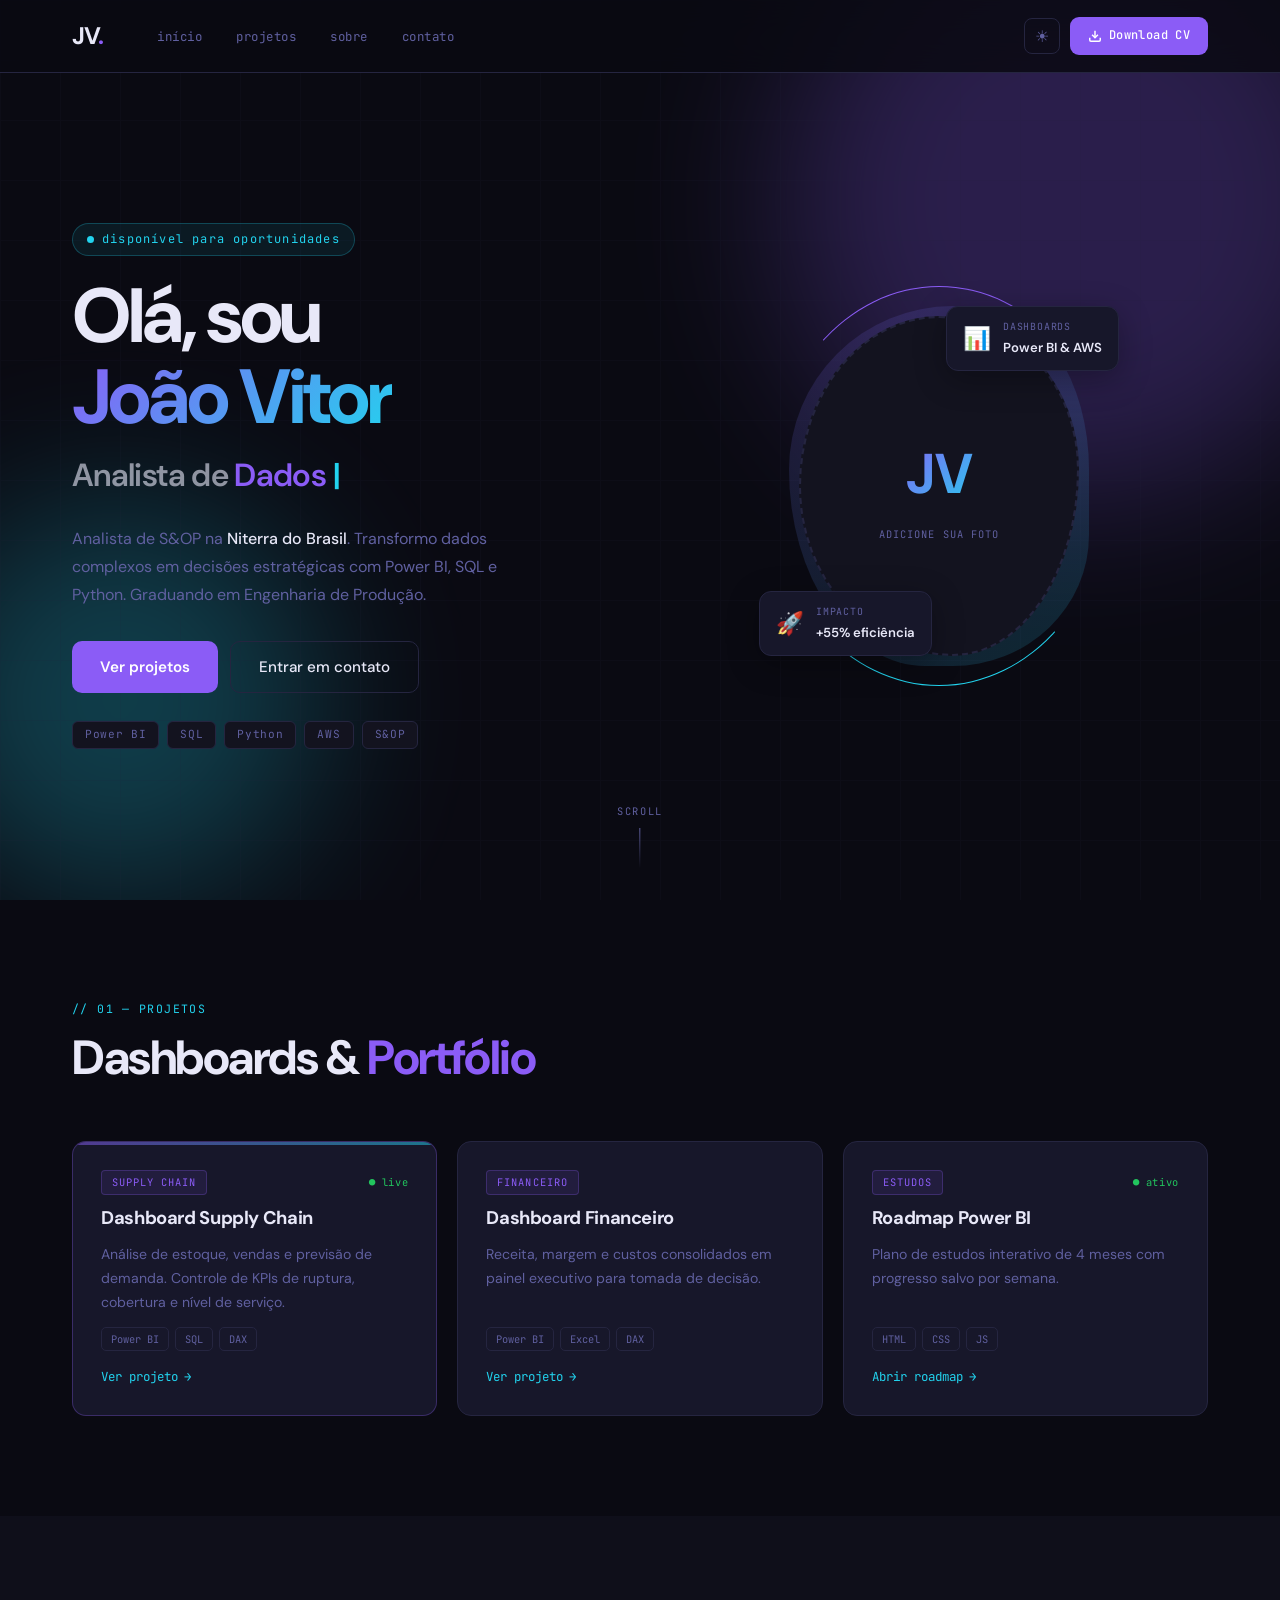
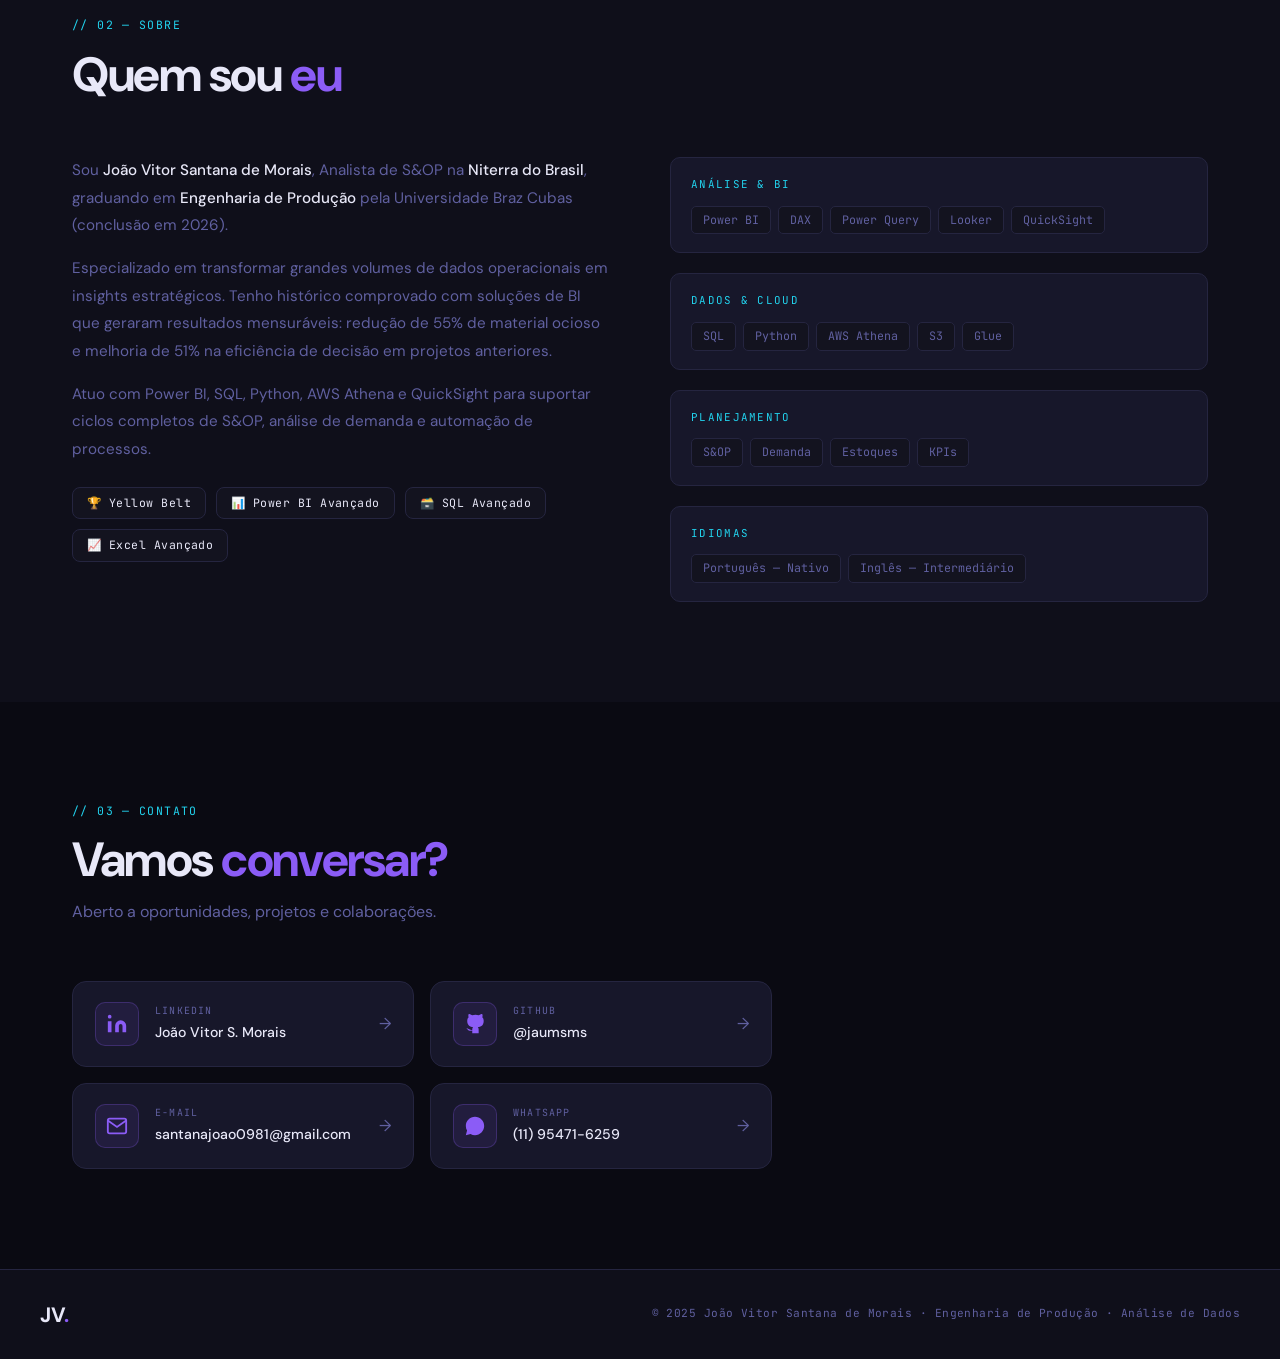
==== commit 4f18aa69: "Update index.html" ====
--- a/index.html
+++ b/index.html
@@ -6,7 +6,7 @@
   <title>João Vitor — Analista de Dados & BI</title>
   <link rel="preconnect" href="https://fonts.googleapis.com">
   <link rel="preconnect" href="https://fonts.gstatic.com" crossorigin>
-  <link href="https://fonts.googleapis.com/css2?family=Clash+Display:wght@400;500;600;700&family=DM+Sans:ital,opsz,wght@0,9..40,300;0,9..40,400;0,9..40,500;1,9..40,300&family=JetBrains+Mono:wght@400;500&display=swap" rel="stylesheet">
+  <link href="https://fonts.googleapis.com/css2?family=Syne:wght@400;600;700;800&family=DM+Sans:ital,opsz,wght@0,9..40,300;0,9..40,400;0,9..40,500&family=JetBrains+Mono:wght@400;500&display=swap" rel="stylesheet">
   <link rel="stylesheet" href="style.css">
 </head>
 <body>
--- a/style.css
+++ b/style.css
@@ -1,288 +1,880 @@
-@import url('https://fonts.googleapis.com/css2?family=Space+Mono:wght@400;700&family=Syne:wght@400;600;800&display=swap');
-
 /* ── Variables ── */
 :root {
-  --bg:       #080c14;
-  --surface:  #0e1520;
-  --card:     #131d2e;
-  --border:   #1e2d45;
-  --text:     #c8d8f0;
-  --muted:    #4a6080;
-  --accent:   #00d4ff;
-  --accent2:  #0af0a0;
-  --danger:   #ff4d6d;
-  --mono:     'Space Mono', monospace;
-  --sans:     'Syne', sans-serif;
-  --radius:   12px;
-  --trans:    0.25s cubic-bezier(.4,0,.2,1);
+  --bg:        #0a0a12;
+  --bg2:       #0f0f1a;
+  --surface:   #13131f;
+  --card:      #17172a;
+  --border:    #252540;
+  --text:      #e8e8f8;
+  --muted:     #6060a0;
+  --purple:    #8b5cf6;
+  --purple-d:  #6d28d9;
+  --cyan:      #22d3ee;
+  --cyan-glow: rgba(34, 211, 238, 0.15);
+  --purple-glow: rgba(139, 92, 246, 0.2);
+  --mono:      'JetBrains Mono', monospace;
+  --display:   'Clash Display', 'DM Sans', sans-serif;
+  --body:      'DM Sans', sans-serif;
+  --radius:    14px;
+  --nav-h:     72px;
+  --ease:      cubic-bezier(0.4, 0, 0.2, 1);
 }
 
 body.light {
-  --bg:      #f0f4fa;
-  --surface: #e4ecf7;
-  --card:    #ffffff;
-  --border:  #c8d8f0;
-  --text:    #0d1829;
-  --muted:   #6080a8;
+  --bg:       #f4f4ff;
+  --bg2:      #ebebfa;
+  --surface:  #ffffff;
+  --card:     #ffffff;
+  --border:   #d4d4ee;
+  --text:     #0d0d1a;
+  --muted:    #7070a0;
+  --purple-glow: rgba(139, 92, 246, 0.1);
+  --cyan-glow: rgba(34, 211, 238, 0.08);
 }
 
 /* ── Reset ── */
 *, *::before, *::after { box-sizing: border-box; margin: 0; padding: 0; }
+html { scroll-behavior: smooth; }
 
 body {
   background: var(--bg);
   color: var(--text);
-  font-family: var(--sans);
+  font-family: var(--body);
+  font-size: 16px;
+  line-height: 1.6;
+  transition: background 0.3s var(--ease), color 0.3s var(--ease);
+  overflow-x: hidden;
+}
+
+/* ── NAV ── */
+.navbar {
+  position: fixed;
+  top: 0; left: 0; right: 0;
+  z-index: 100;
+  background: rgba(10, 10, 18, 0.85);
+  backdrop-filter: blur(16px);
+  -webkit-backdrop-filter: blur(16px);
+  border-bottom: 1px solid var(--border);
+  transition: background 0.3s;
+}
+
+body.light .navbar {
+  background: rgba(244, 244, 255, 0.88);
+}
+
+.nav-inner {
+  max-width: 1200px;
+  margin: 0 auto;
+  height: var(--nav-h);
+  padding: 0 32px;
+  display: flex;
+  align-items: center;
+  gap: 40px;
+}
+
+.nav-logo {
+  font-family: var(--display);
+  font-size: 1.5rem;
+  font-weight: 700;
+  color: var(--text);
+  text-decoration: none;
+  letter-spacing: -0.04em;
+  flex-shrink: 0;
+}
+.nav-logo span { color: var(--purple); }
+
+.nav-links {
+  display: flex;
+  list-style: none;
+  gap: 6px;
+  flex: 1;
+}
+
+.nav-links a {
+  font-family: var(--mono);
+  font-size: 0.78rem;
+  color: var(--muted);
+  text-decoration: none;
+  padding: 6px 14px;
+  border-radius: 8px;
+  transition: all 0.2s;
+  letter-spacing: 0.04em;
+}
+
+.nav-links a:hover {
+  color: var(--text);
+  background: var(--border);
+}
+
+.nav-actions {
+  display: flex;
+  align-items: center;
+  gap: 10px;
+  flex-shrink: 0;
+}
+
+.btn-theme {
+  width: 36px; height: 36px;
+  border-radius: 8px;
+  border: 1px solid var(--border);
+  background: transparent;
+  color: var(--muted);
+  cursor: pointer;
+  font-size: 1rem;
+  display: flex; align-items: center; justify-content: center;
+  transition: all 0.2s;
+}
+.btn-theme:hover { border-color: var(--cyan); color: var(--cyan); }
+
+.btn-cv {
+  display: inline-flex;
+  align-items: center;
+  gap: 7px;
+  padding: 9px 18px;
+  background: var(--purple);
+  color: #fff;
+  text-decoration: none;
+  border-radius: 9px;
+  font-family: var(--mono);
+  font-size: 0.75rem;
+  font-weight: 500;
+  letter-spacing: 0.03em;
+  transition: all 0.2s;
+  border: none;
+  cursor: pointer;
+}
+.btn-cv:hover {
+  background: var(--purple-d);
+  box-shadow: 0 4px 20px var(--purple-glow);
+  transform: translateY(-1px);
+}
+
+.nav-hamburger {
+  display: none;
+  flex-direction: column;
+  gap: 5px;
+  background: none;
+  border: none;
+  cursor: pointer;
+  padding: 6px;
+  margin-left: auto;
+}
+.nav-hamburger span {
+  display: block;
+  width: 22px; height: 2px;
+  background: var(--text);
+  border-radius: 2px;
+  transition: all 0.25s;
+}
+
+.nav-mobile {
+  display: none;
+  flex-direction: column;
+  padding: 16px 24px 20px;
+  border-top: 1px solid var(--border);
+  gap: 4px;
+}
+.nav-mobile a {
+  font-family: var(--mono);
+  font-size: 0.85rem;
+  color: var(--muted);
+  text-decoration: none;
+  padding: 10px 0;
+  border-bottom: 1px solid var(--border);
+  transition: color 0.2s;
+}
+.nav-mobile a:hover { color: var(--text); }
+.nav-mobile .btn-cv.mobile {
+  margin-top: 12px;
+  justify-content: center;
+  background: var(--purple);
+}
+.nav-mobile.open { display: flex; }
+
+/* ── HERO ── */
+.hero {
   min-height: 100vh;
-  transition: background var(--trans), color var(--trans);
-  overflow-x: hidden;
-}
-
-/* ── Noise texture overlay ── */
-body::before {
-  content: '';
-  position: fixed;
-  inset: 0;
-  background-image: url("data:image/svg+xml,%3Csvg viewBox='0 0 256 256' xmlns='http://www.w3.org/2000/svg'%3E%3Cfilter id='noise'%3E%3CfeTurbulence type='fractalNoise' baseFrequency='0.9' numOctaves='4' stitchTiles='stitch'/%3E%3C/filter%3E%3Crect width='100%25' height='100%25' filter='url(%23noise)' opacity='0.04'/%3E%3C/svg%3E");
-  pointer-events: none;
-  z-index: 0;
-  opacity: 0.6;
-}
-
-/* ── Grid background ── */
-body::after {
-  content: '';
-  position: fixed;
-  inset: 0;
+  padding-top: var(--nav-h);
+  position: relative;
+  display: flex;
+  align-items: center;
+  overflow: hidden;
+}
+
+/* Blobs */
+.hero-bg { position: absolute; inset: 0; pointer-events: none; z-index: 0; }
+
+.blob {
+  position: absolute;
+  border-radius: 50%;
+  filter: blur(80px);
+  opacity: 0.25;
+}
+.blob-1 {
+  width: 600px; height: 600px;
+  background: var(--purple);
+  top: -100px; right: -100px;
+  animation: blobFloat 8s ease-in-out infinite;
+}
+.blob-2 {
+  width: 400px; height: 400px;
+  background: var(--cyan);
+  bottom: 0; left: -80px;
+  animation: blobFloat 10s ease-in-out infinite reverse;
+}
+
+@keyframes blobFloat {
+  0%, 100% { transform: translate(0,0) scale(1); }
+  50% { transform: translate(30px, -40px) scale(1.05); }
+}
+
+.hero-grid {
+  position: absolute; inset: 0;
   background-image:
     linear-gradient(var(--border) 1px, transparent 1px),
     linear-gradient(90deg, var(--border) 1px, transparent 1px);
-  background-size: 40px 40px;
-  opacity: 0.15;
-  pointer-events: none;
-  z-index: 0;
-}
-
-/* ── Header ── */
-header {
+  background-size: 60px 60px;
+  opacity: 0.12;
+}
+
+.hero-inner {
   position: relative;
-  z-index: 10;
-  display: flex;
-  align-items: center;
-  justify-content: space-between;
-  padding: 24px 32px;
-  border-bottom: 1px solid var(--border);
-  background: var(--surface);
-  backdrop-filter: blur(10px);
-}
-
-header h1 {
-  font-family: var(--mono);
-  font-size: clamp(1rem, 3vw, 1.4rem);
+  z-index: 1;
+  max-width: 1200px;
+  margin: 0 auto;
+  padding: 80px 32px;
+  display: grid;
+  grid-template-columns: 1fr 1fr;
+  gap: 60px;
+  align-items: center;
+  width: 100%;
+}
+
+/* Hero text */
+.hero-eyebrow {
+  display: inline-flex;
+  align-items: center;
+  gap: 8px;
+  font-family: var(--mono);
+  font-size: 0.75rem;
+  color: var(--cyan);
+  letter-spacing: 0.1em;
+  margin-bottom: 20px;
+  background: rgba(34, 211, 238, 0.08);
+  border: 1px solid rgba(34, 211, 238, 0.25);
+  padding: 6px 14px;
+  border-radius: 99px;
+}
+.dot {
+  width: 7px; height: 7px;
+  background: var(--cyan);
+  border-radius: 50%;
+  animation: pulse 2s ease-in-out infinite;
+}
+@keyframes pulse {
+  0%, 100% { box-shadow: 0 0 0 0 rgba(34,211,238,0.4); }
+  50% { box-shadow: 0 0 0 6px rgba(34,211,238,0); }
+}
+
+.hero-title {
+  font-family: var(--display);
+  font-size: clamp(2.8rem, 6vw, 5rem);
   font-weight: 700;
+  line-height: 1.05;
+  letter-spacing: -0.04em;
+  margin-bottom: 12px;
+}
+
+.hero-name {
+  background: linear-gradient(135deg, var(--purple) 0%, var(--cyan) 100%);
+  -webkit-background-clip: text;
+  -webkit-text-fill-color: transparent;
+  background-clip: text;
+}
+
+.hero-role {
+  font-family: var(--display);
+  font-size: clamp(1.3rem, 3vw, 2rem);
+  font-weight: 600;
   letter-spacing: -0.02em;
-  color: var(--accent);
-}
-
-header h1 span {
+  margin-bottom: 24px;
   color: var(--text);
-  opacity: 0.5;
-}
-
-.header-right {
-  display: flex;
-  align-items: center;
+}
+.role-static { opacity: 0.6; }
+.role-typed { color: var(--purple); }
+.cursor-blink {
+  color: var(--cyan);
+  animation: blink 1s step-end infinite;
+}
+@keyframes blink { 50% { opacity: 0; } }
+
+.hero-desc {
+  color: var(--muted);
+  font-size: 1rem;
+  line-height: 1.75;
+  max-width: 480px;
+  margin-bottom: 32px;
+}
+.hero-desc strong { color: var(--text); font-weight: 500; }
+
+.hero-btns {
+  display: flex;
   gap: 12px;
-}
-
-/* ── Buttons ── */
-.btn {
+  flex-wrap: wrap;
+  margin-bottom: 28px;
+}
+
+.btn-primary {
   display: inline-flex;
   align-items: center;
-  gap: 6px;
-  padding: 9px 18px;
-  border: 1px solid var(--border);
-  border-radius: 8px;
+  padding: 13px 28px;
+  background: var(--purple);
+  color: #fff;
+  text-decoration: none;
+  border-radius: 10px;
+  font-weight: 600;
+  font-size: 0.95rem;
+  transition: all 0.2s;
+}
+.btn-primary:hover {
+  background: var(--purple-d);
+  transform: translateY(-2px);
+  box-shadow: 0 8px 28px var(--purple-glow);
+}
+
+.btn-outline {
+  display: inline-flex;
+  align-items: center;
+  padding: 13px 28px;
   background: transparent;
   color: var(--text);
-  font-family: var(--mono);
-  font-size: 0.75rem;
-  cursor: pointer;
-  transition: all var(--trans);
-  letter-spacing: 0.04em;
   text-decoration: none;
-}
-
-.btn:hover {
-  border-color: var(--accent);
-  color: var(--accent);
-  background: rgba(0, 212, 255, 0.06);
-  box-shadow: 0 0 16px rgba(0, 212, 255, 0.15);
-}
-
-.btn-accent {
-  background: var(--accent);
-  color: #080c14;
-  border-color: var(--accent);
+  border: 1px solid var(--border);
+  border-radius: 10px;
+  font-weight: 500;
+  font-size: 0.95rem;
+  transition: all 0.2s;
+}
+.btn-outline:hover {
+  border-color: var(--cyan);
+  color: var(--cyan);
+  box-shadow: 0 0 20px var(--cyan-glow);
+}
+
+.hero-badges {
+  display: flex;
+  flex-wrap: wrap;
+  gap: 8px;
+}
+.badge {
+  font-family: var(--mono);
+  font-size: 0.7rem;
+  padding: 4px 12px;
+  border: 1px solid var(--border);
+  border-radius: 6px;
+  color: var(--muted);
+  background: var(--surface);
+  letter-spacing: 0.06em;
+  transition: all 0.2s;
+}
+.badge:hover { border-color: var(--purple); color: var(--purple); }
+
+/* Hero visual */
+.hero-visual {
+  display: flex;
+  justify-content: center;
+  align-items: center;
+}
+
+.photo-wrap {
+  position: relative;
+  width: 340px;
+  height: 400px;
+}
+
+.photo-blob {
+  position: absolute;
+  inset: 20px;
+  background: linear-gradient(135deg, var(--purple) 0%, var(--cyan) 100%);
+  border-radius: 60% 40% 50% 50% / 50% 50% 40% 60%;
+  opacity: 0.15;
+  animation: morphBlob 8s ease-in-out infinite;
+}
+@keyframes morphBlob {
+  0%,100% { border-radius: 60% 40% 50% 50% / 50% 50% 40% 60%; }
+  50% { border-radius: 40% 60% 60% 40% / 60% 40% 60% 40%; }
+}
+
+.photo-placeholder {
+  position: absolute;
+  inset: 30px;
+  border: 2px dashed var(--border);
+  border-radius: 50% 50% 45% 55% / 50% 45% 55% 50%;
+  display: flex;
+  flex-direction: column;
+  align-items: center;
+  justify-content: center;
+  gap: 8px;
+  background: var(--surface);
+  overflow: hidden;
+}
+/* When you add a real photo: 
+   <img src="foto.jpg" alt="João Vitor" class="hero-photo">
+   And add .hero-photo { position:absolute; inset:0; width:100%; height:100%; object-fit:cover; } */
+
+.avatar-initials {
+  font-family: var(--display);
+  font-size: 3.5rem;
   font-weight: 700;
-}
-
-.btn-accent:hover {
-  background: #00bbee;
-  color: #080c14;
-  box-shadow: 0 0 24px rgba(0, 212, 255, 0.4);
-}
-
-/* ── Search ── */
-.search-wrap {
-  position: relative;
-  z-index: 10;
-  padding: 28px 32px 0;
-}
-
-.search-wrap input {
-  width: 100%;
-  max-width: 480px;
-  padding: 12px 16px 12px 44px;
+  background: linear-gradient(135deg, var(--purple), var(--cyan));
+  -webkit-background-clip: text;
+  -webkit-text-fill-color: transparent;
+  background-clip: text;
+}
+
+.photo-placeholder p {
+  font-family: var(--mono);
+  font-size: 0.65rem;
+  color: var(--muted);
+  letter-spacing: 0.1em;
+  text-transform: uppercase;
+}
+
+.photo-ring {
+  position: absolute;
+  inset: 0;
+  border: 1.5px solid;
+  border-color: var(--purple) transparent var(--cyan) transparent;
+  border-radius: 50%;
+  animation: spin 12s linear infinite;
+}
+@keyframes spin { to { transform: rotate(360deg); } }
+
+/* Float cards */
+.float-card {
+  position: absolute;
   background: var(--card);
   border: 1px solid var(--border);
+  border-radius: 12px;
+  padding: 12px 16px;
+  display: flex;
+  align-items: center;
+  gap: 12px;
+  backdrop-filter: blur(10px);
+  box-shadow: 0 8px 32px rgba(0,0,0,0.3);
+  animation: floatCard 4s ease-in-out infinite;
+}
+.card-top { top: 20px; right: -10px; animation-delay: 0s; }
+.card-bot { bottom: 30px; left: -10px; animation-delay: 2s; }
+
+@keyframes floatCard {
+  0%,100% { transform: translateY(0); }
+  50% { transform: translateY(-8px); }
+}
+
+.fc-icon { font-size: 1.4rem; }
+.fc-label {
+  font-family: var(--mono);
+  font-size: 0.62rem;
+  color: var(--muted);
+  letter-spacing: 0.08em;
+  text-transform: uppercase;
+  margin-bottom: 2px;
+}
+.fc-value {
+  font-size: 0.82rem;
+  font-weight: 600;
+  color: var(--text);
+}
+
+/* Scroll indicator */
+.hero-scroll {
+  position: absolute;
+  bottom: 32px;
+  left: 50%;
+  transform: translateX(-50%);
+  display: flex;
+  flex-direction: column;
+  align-items: center;
+  gap: 8px;
+  z-index: 1;
+}
+.hero-scroll span {
+  font-family: var(--mono);
+  font-size: 0.65rem;
+  letter-spacing: 0.15em;
+  color: var(--muted);
+  text-transform: uppercase;
+}
+.scroll-line {
+  width: 1px;
+  height: 40px;
+  background: linear-gradient(to bottom, var(--muted), transparent);
+  animation: scrollLine 2s ease-in-out infinite;
+}
+@keyframes scrollLine {
+  0% { transform: scaleY(0); transform-origin: top; }
+  50% { transform: scaleY(1); transform-origin: top; }
+  51% { transform: scaleY(1); transform-origin: bottom; }
+  100% { transform: scaleY(0); transform-origin: bottom; }
+}
+
+/* ── SECTIONS ── */
+.section {
+  padding: 100px 0;
+}
+.section-alt {
+  background: var(--bg2);
+}
+
+.section-inner {
+  max-width: 1200px;
+  margin: 0 auto;
+  padding: 0 32px;
+}
+
+.section-head {
+  margin-bottom: 56px;
+}
+
+.section-tag {
+  font-family: var(--mono);
+  font-size: 0.72rem;
+  color: var(--cyan);
+  letter-spacing: 0.12em;
+  text-transform: uppercase;
+  display: block;
+  margin-bottom: 14px;
+}
+
+.section-title {
+  font-family: var(--display);
+  font-size: clamp(2rem, 4vw, 3rem);
+  font-weight: 700;
+  letter-spacing: -0.03em;
+  line-height: 1.1;
+}
+.section-title span { color: var(--purple); }
+
+.section-sub {
+  margin-top: 12px;
+  color: var(--muted);
+  font-size: 1rem;
+}
+
+/* ── PROJECTS ── */
+.projects-grid {
+  display: grid;
+  grid-template-columns: repeat(3, 1fr);
+  gap: 20px;
+}
+
+.project-card {
+  background: var(--card);
+  border: 1px solid var(--border);
   border-radius: var(--radius);
-  color: var(--text);
-  font-family: var(--mono);
-  font-size: 0.85rem;
-  outline: none;
-  transition: all var(--trans);
-}
-
-.search-wrap input::placeholder { color: var(--muted); }
-
-.search-wrap input:focus {
-  border-color: var(--accent);
-  box-shadow: 0 0 0 3px rgba(0, 212, 255, 0.1);
-}
-
-.search-icon {
-  position: absolute;
-  left: 48px;
-  top: 50%;
-  transform: translateY(-50%);
-  color: var(--muted);
-  font-size: 1rem;
-  pointer-events: none;
-}
-
-/* ── Section heading ── */
-.section-label {
-  position: relative;
-  z-index: 10;
-  padding: 32px 32px 16px;
-  font-family: var(--mono);
-  font-size: 0.7rem;
-  letter-spacing: 0.15em;
-  text-transform: uppercase;
-  color: var(--muted);
-}
-
-/* ── Cards grid ── */
-.grid {
-  position: relative;
-  z-index: 10;
-  display: grid;
-  grid-template-columns: repeat(auto-fill, minmax(280px, 1fr));
-  gap: 20px;
-  padding: 0 32px 40px;
-}
-
-.card {
-  background: var(--card);
-  border: 1px solid var(--border);
-  border-radius: var(--radius);
-  padding: 24px;
-  transition: all var(--trans);
-  animation: fadeUp 0.4s ease both;
+  padding: 28px;
   display: flex;
   flex-direction: column;
-  gap: 10px;
+  gap: 12px;
+  transition: all 0.25s var(--ease);
   position: relative;
   overflow: hidden;
 }
 
-.card::before {
+.project-card::after {
   content: '';
   position: absolute;
   top: 0; left: 0; right: 0;
-  height: 2px;
-  background: linear-gradient(90deg, var(--accent), var(--accent2));
+  height: 3px;
+  background: linear-gradient(90deg, var(--purple), var(--cyan));
   opacity: 0;
-  transition: opacity var(--trans);
-}
-
-.card:hover {
-  border-color: var(--accent);
-  transform: translateY(-4px);
-  box-shadow: 0 12px 40px rgba(0, 212, 255, 0.12);
-}
-
-.card:hover::before { opacity: 1; }
-
-.card:nth-child(2) { animation-delay: 0.08s; }
-.card:nth-child(3) { animation-delay: 0.16s; }
-
-.card-tag {
+  transition: opacity 0.25s;
+}
+
+.project-card:hover {
+  border-color: var(--purple);
+  transform: translateY(-5px);
+  box-shadow: 0 16px 48px rgba(139, 92, 246, 0.15);
+}
+.project-card:hover::after { opacity: 1; }
+
+.project-card.featured {
+  border-color: rgba(139, 92, 246, 0.3);
+}
+.project-card.featured::after { opacity: 0.5; }
+
+.project-top {
+  display: flex;
+  align-items: center;
+  justify-content: space-between;
+  gap: 8px;
+}
+
+.project-tag {
   font-family: var(--mono);
   font-size: 0.65rem;
+  letter-spacing: 0.1em;
+  text-transform: uppercase;
+  color: var(--purple);
+  background: rgba(139, 92, 246, 0.1);
+  border: 1px solid rgba(139, 92, 246, 0.25);
+  padding: 3px 10px;
+  border-radius: 4px;
+}
+
+.project-status.live {
+  font-family: var(--mono);
+  font-size: 0.65rem;
+  color: #22c55e;
+  letter-spacing: 0.06em;
+}
+
+.project-card h3 {
+  font-family: var(--display);
+  font-size: 1.15rem;
+  font-weight: 700;
+  letter-spacing: -0.02em;
+  line-height: 1.3;
+}
+
+.project-card p {
+  color: var(--muted);
+  font-size: 0.88rem;
+  line-height: 1.7;
+  flex: 1;
+}
+
+.project-stack {
+  display: flex;
+  gap: 6px;
+  flex-wrap: wrap;
+}
+.project-stack span {
+  font-family: var(--mono);
+  font-size: 0.65rem;
+  padding: 3px 9px;
+  border: 1px solid var(--border);
+  border-radius: 5px;
+  color: var(--muted);
+}
+
+.project-link {
+  font-family: var(--mono);
+  font-size: 0.78rem;
+  color: var(--cyan);
+  text-decoration: none;
+  display: inline-flex;
+  align-items: center;
+  gap: 6px;
+  transition: gap 0.2s;
+  margin-top: 4px;
+}
+.project-link:hover { gap: 12px; }
+
+/* ── ABOUT ── */
+.about-grid {
+  display: grid;
+  grid-template-columns: 1fr 1fr;
+  gap: 60px;
+  align-items: start;
+}
+
+.about-text p {
+  color: var(--muted);
+  line-height: 1.8;
+  margin-bottom: 16px;
+  font-size: 0.95rem;
+}
+.about-text strong { color: var(--text); font-weight: 500; }
+
+.about-certs {
+  display: flex;
+  flex-wrap: wrap;
+  gap: 10px;
+  margin-top: 24px;
+}
+.cert {
+  font-family: var(--mono);
+  font-size: 0.72rem;
+  padding: 6px 14px;
+  border: 1px solid var(--border);
+  border-radius: 8px;
+  color: var(--text);
+  background: var(--surface);
+  letter-spacing: 0.04em;
+}
+
+.skills-grid {
+  display: flex;
+  flex-direction: column;
+  gap: 20px;
+}
+
+.skill-group {
+  background: var(--card);
+  border: 1px solid var(--border);
+  border-radius: 10px;
+  padding: 18px 20px;
+  transition: border-color 0.2s;
+}
+.skill-group:hover { border-color: var(--purple); }
+
+.sg-label {
+  font-family: var(--mono);
+  font-size: 0.68rem;
+  color: var(--cyan);
   letter-spacing: 0.12em;
   text-transform: uppercase;
-  color: var(--accent);
-  background: rgba(0, 212, 255, 0.08);
-  border: 1px solid rgba(0, 212, 255, 0.2);
-  border-radius: 4px;
-  padding: 3px 8px;
-  display: inline-block;
-  width: fit-content;
-}
-
-.card h3 {
-  font-size: 1.1rem;
-  font-weight: 800;
-  letter-spacing: -0.01em;
-  line-height: 1.3;
-}
-
-.card p {
+  margin-bottom: 12px;
+}
+
+.sg-items {
+  display: flex;
+  flex-wrap: wrap;
+  gap: 7px;
+}
+.sg-items span {
+  font-family: var(--mono);
+  font-size: 0.73rem;
+  padding: 4px 11px;
+  background: var(--surface);
+  border: 1px solid var(--border);
+  border-radius: 5px;
+  color: var(--muted);
+  transition: all 0.2s;
+}
+.sg-items span:hover {
+  border-color: var(--purple);
+  color: var(--purple);
+}
+
+/* ── CONTACT ── */
+.contact-grid {
+  display: grid;
+  grid-template-columns: repeat(2, 1fr);
+  gap: 16px;
+  max-width: 700px;
+}
+
+.contact-card {
+  display: flex;
+  align-items: center;
+  gap: 16px;
+  background: var(--card);
+  border: 1px solid var(--border);
+  border-radius: var(--radius);
+  padding: 20px 22px;
+  text-decoration: none;
+  transition: all 0.25s var(--ease);
+}
+
+.contact-card:hover {
+  border-color: var(--purple);
+  transform: translateY(-3px);
+  box-shadow: 0 8px 32px var(--purple-glow);
+}
+
+.cc-icon {
+  width: 44px; height: 44px;
+  border-radius: 10px;
+  background: rgba(139, 92, 246, 0.1);
+  border: 1px solid rgba(139, 92, 246, 0.25);
+  display: flex; align-items: center; justify-content: center;
+  color: var(--purple);
+  flex-shrink: 0;
+  transition: all 0.2s;
+}
+.contact-card:hover .cc-icon {
+  background: rgba(139, 92, 246, 0.2);
+  box-shadow: 0 0 16px var(--purple-glow);
+}
+
+.cc-body { flex: 1; }
+.cc-label {
+  font-family: var(--mono);
+  font-size: 0.62rem;
+  letter-spacing: 0.12em;
+  text-transform: uppercase;
+  color: var(--muted);
+  margin-bottom: 2px;
+}
+.cc-value {
   font-size: 0.88rem;
-  color: var(--muted);
-  line-height: 1.6;
-  flex: 1;
-}
-
-.card a {
-  font-family: var(--mono);
-  font-size: 0.75rem;
-  color: var(--accent);
-  text-decoration: none;
-  display: inline-flex;
-  align-items: center;
-  gap: 6px;
-  margin-top: 4px;
-  transition: gap var(--trans);
-}
-
-.card a:hover { gap: 10px; }
-
-/* ── Animations ── */
-@keyframes fadeUp {
-  from { opacity: 0; transform: translateY(20px); }
-  to   { opacity: 1; transform: translateY(0); }
-}
-
-/* ── Responsive ── */
+  font-weight: 500;
+  color: var(--text);
+  word-break: break-all;
+}
+
+.cc-arrow {
+  color: var(--muted);
+  font-size: 1rem;
+  transition: all 0.2s;
+  flex-shrink: 0;
+}
+.contact-card:hover .cc-arrow {
+  color: var(--purple);
+  transform: translateX(4px);
+}
+
+/* ── FOOTER ── */
+.footer {
+  border-top: 1px solid var(--border);
+  padding: 28px 32px;
+  background: var(--bg2);
+}
+.footer-inner {
+  max-width: 1200px;
+  margin: 0 auto;
+  display: flex;
+  align-items: center;
+  justify-content: space-between;
+  gap: 16px;
+}
+.footer-logo {
+  font-family: var(--display);
+  font-size: 1.3rem;
+  font-weight: 700;
+  color: var(--text);
+}
+.footer-logo span { color: var(--purple); }
+.footer p {
+  font-family: var(--mono);
+  font-size: 0.7rem;
+  color: var(--muted);
+  letter-spacing: 0.04em;
+}
+
+/* ── RESPONSIVE ── */
+@media (max-width: 900px) {
+  .nav-links { display: none; }
+  .nav-hamburger { display: flex; }
+  .nav-actions .btn-cv { display: none; }
+
+  .hero-inner {
+    grid-template-columns: 1fr;
+    text-align: center;
+    padding: 60px 24px;
+    gap: 48px;
+  }
+  .hero-desc { margin: 0 auto 32px; }
+  .hero-eyebrow { justify-content: center; }
+  .hero-btns { justify-content: center; }
+  .hero-badges { justify-content: center; }
+  .hero-visual { order: -1; }
+  .photo-wrap { width: 260px; height: 300px; }
+  .float-card { display: none; }
+
+  .projects-grid { grid-template-columns: 1fr; }
+  .about-grid { grid-template-columns: 1fr; gap: 32px; }
+  .contact-grid { grid-template-columns: 1fr; max-width: 100%; }
+  .footer-inner { flex-direction: column; text-align: center; }
+  .section { padding: 72px 0; }
+  .section-inner { padding: 0 20px; }
+}
+
 @media (max-width: 600px) {
-  header { padding: 16px 20px; }
-  .search-wrap { padding: 20px 20px 0; }
-  .search-wrap input { max-width: 100%; }
-  .search-icon { left: 36px; }
-  .section-label { padding: 24px 20px 12px; }
-  .grid { padding: 0 20px 32px; gap: 14px; }
-}
-
+  .projects-grid { gap: 14px; }
+  .hero-title { font-size: 2.4rem; }
+}
+    
